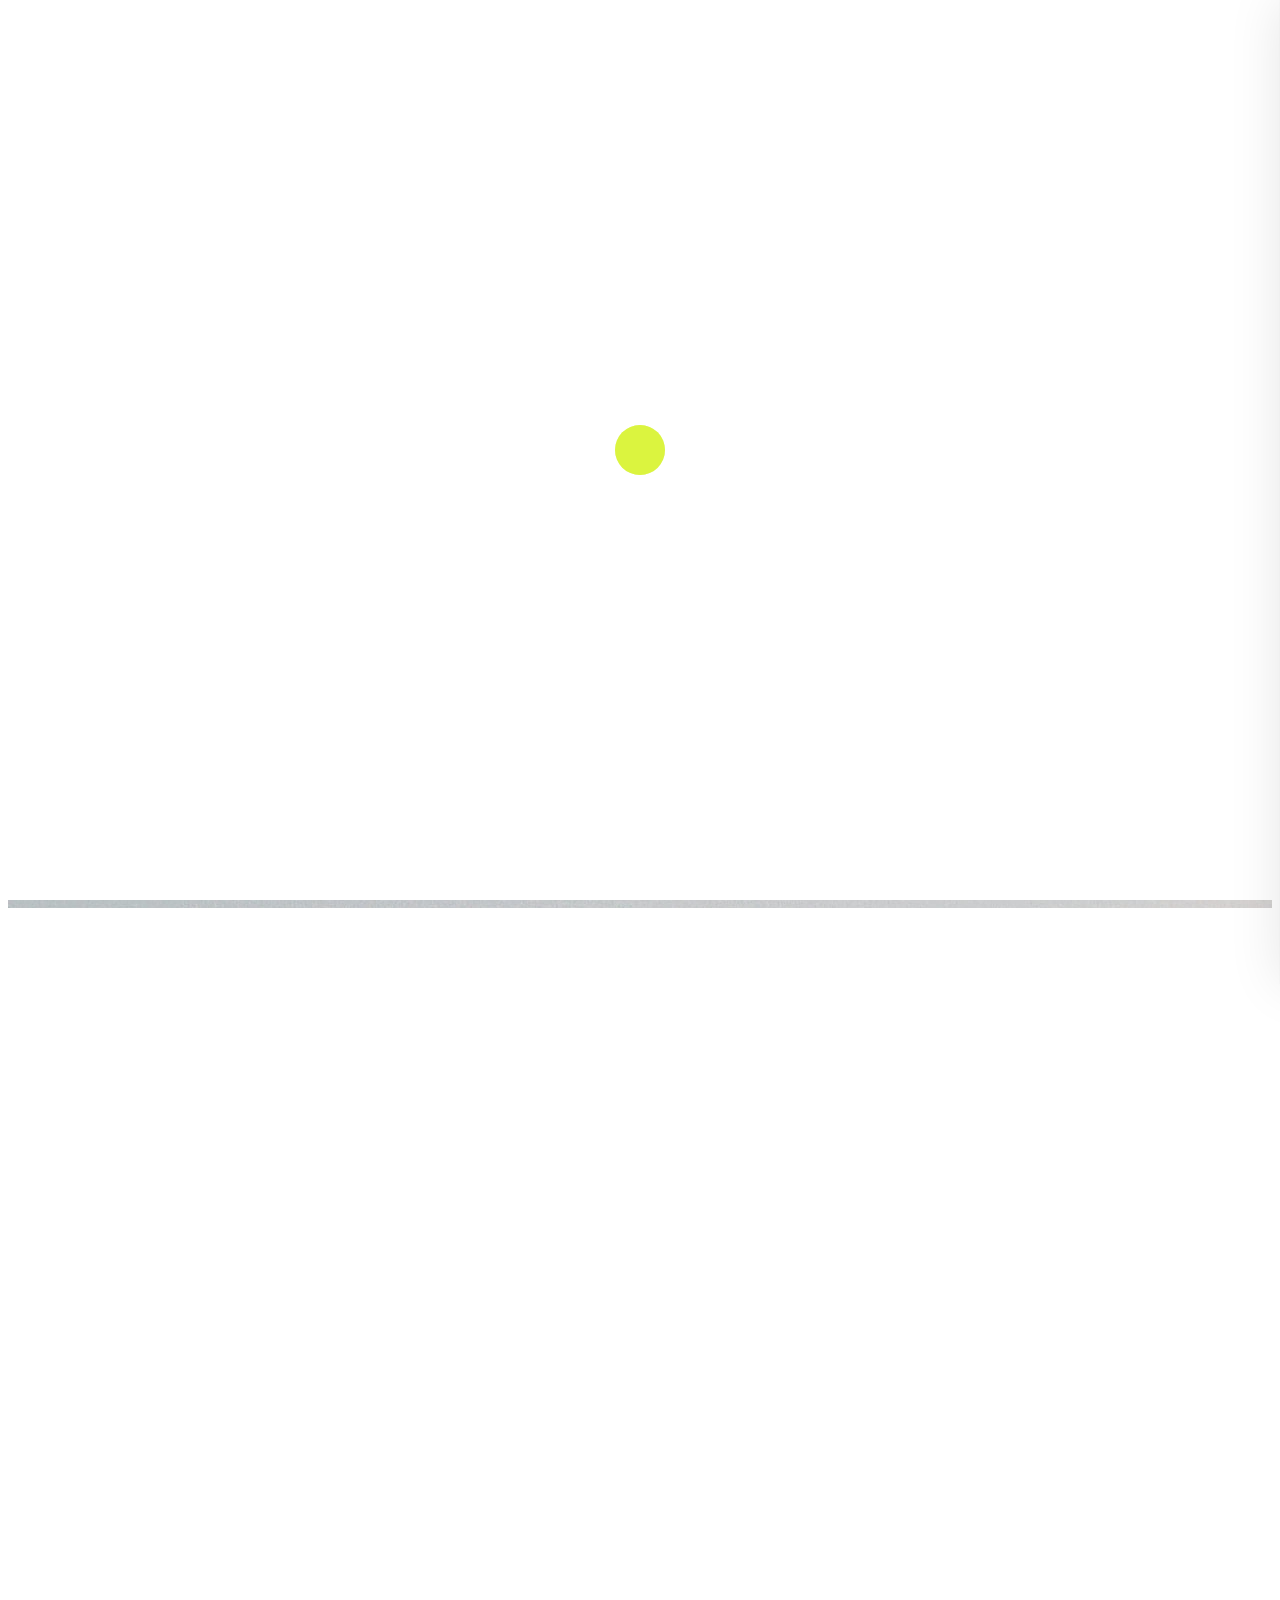
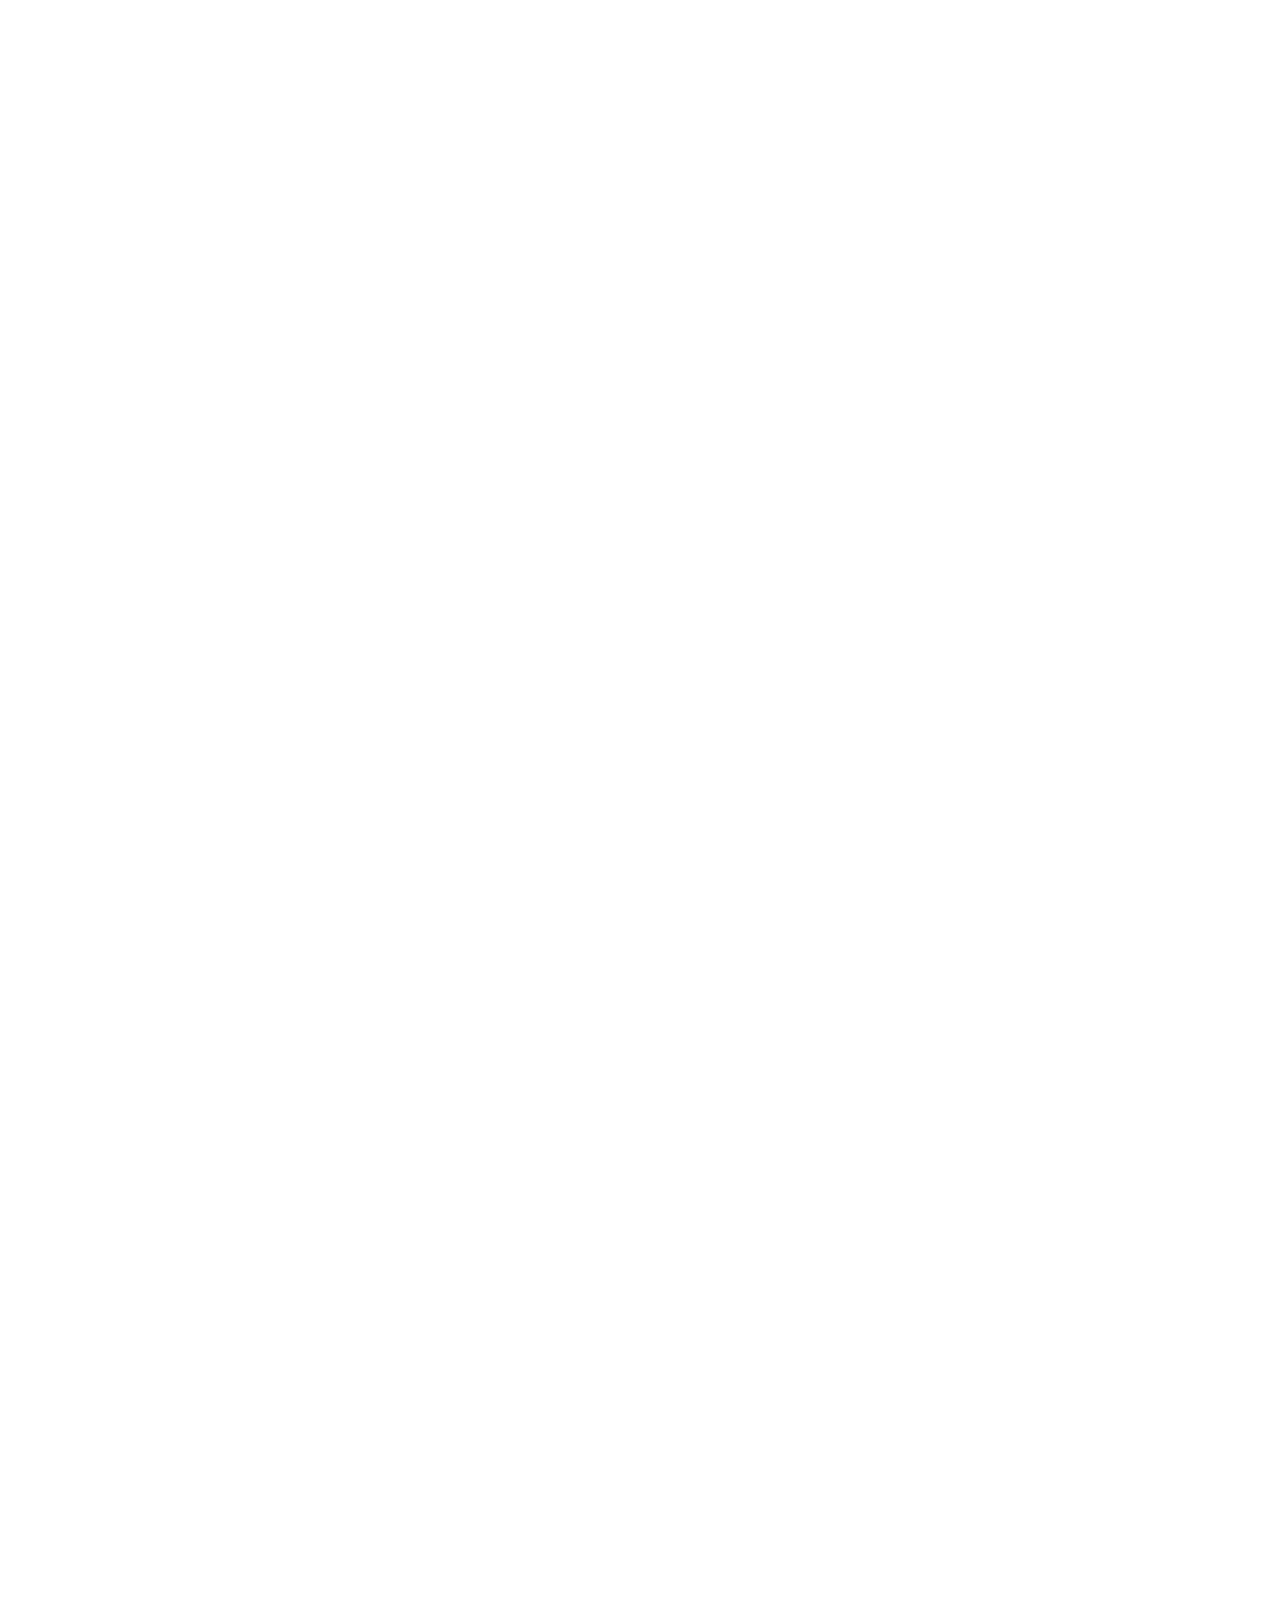
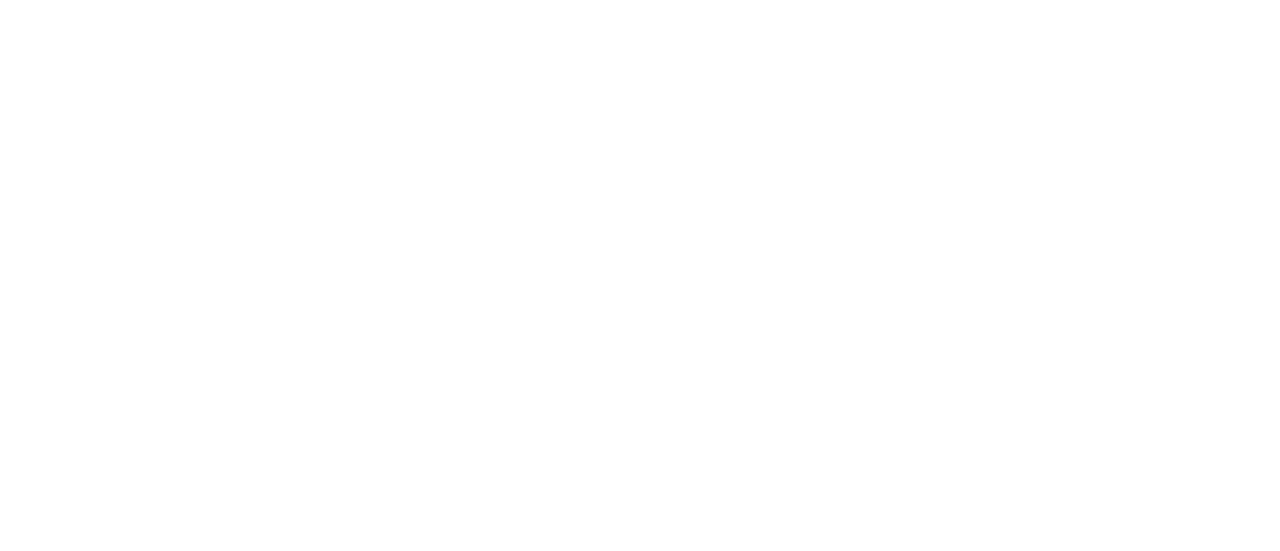
==== index.html @ 210ca1d2 "commit" ====
<!Doctype html>
<html lang="en" xmlns="">
<head>
    <meta charset="utf-8">
    <meta name="viewport" content="width=device-width, initial-scale=1, shrink-to-fit=no">
    <meta name="description" content="Vivek Krishna">
    <meta name="author" content="Vivek">

    <link href="https://fonts.googleapis.com/css2?family=Karla:wght@400;700&amp;family=Lato:wght@400;700&amp;display=swap" rel="stylesheet">
    <link rel="stylesheet" href="css/jquery.pagepiling.min.css">
    <link rel="stylesheet" href="css/style.css">
    <title>Vivek Krishna</title>
</head>
<body>
<div class="loader">
    <div class="spinner">
        <div class="double-bounce1"></div>
        <div class="double-bounce2"></div>
    </div>
</div>

<div class="click-capture"></div>

<nav class="navbar navbar-desctop">
    <div class="position-relative w-100">
        <a class="navbar-brand" href="#">Vivek.</a>
        <div class="container d-block">
            <span class="phone  my-0 d-none d-md-block">(+91) 6207001231</span>
            <a href = "mailto:aryanbhatt1002@gmail.com" class="email  my-0 d-none d-md-block">E-mail</a>
            <a href = "certificate.html" class="email  my-0 d-none d-md-block">Certificate</a>
        </div>
        <button class="toggler">
            <span class="toggler-icon"></span>
            <span class="toggler-icon"></span>
            <span class="toggler-icon"></span>
        </button>
    </div>
</nav>
<nav class="navbar-brand navbar-bottom navbar-bottom-white">
    <div class="social">
        <ul class="social-icons mr-auto mr-lg-0 d-none d-sm-block">
            <li><a href="https://www.facebook.com/vivek.krishna.3154" target="_blank"><ion-icon name="logo-facebook" role="img" class="md hydrated" aria-label="logo facebook"></ion-icon></a></li>
            <li><a href="https://www.linkedin.com/in/vivek-krishna-2nd-7283931a5/" target="_blank"><ion-icon name="logo-linkedin" role="img" class="md hydrated" aria-label="logo linkedin"></ion-icon></a></li>
            <li><a href="https://www.instagram.com/michester___vivek/" target="_blank"><ion-icon name="logo-instagram" role="img" class="md hydrated" aria-label="logo instagram"></ion-icon></a><li>
        </ul>
    </div>
</nav>

<nav class="navbar navbar-mobile">
    <ion-icon class="close" name="close-outline"></ion-icon>
    <ul class="navbar-nav navbar-nav-mobile">
        <li class="active"><a class="nav-link active" data-menuanchor="home" href="#home">Home</a></li>
        <li><a class="nav-link" data-menuanchor="about" href="#about">About</a></li>
        <li><a class="nav-link" data-menuanchor="skills" href="#skills">Skills</a></li>
        <li><a class="nav-link" data-menuanchor="contact" href="#contact">Contact</a></li>
        <li><a class="nav-link" data-menuanchor="certificate" href="certificate.html">Certificate</a></li>
    </ul>
</nav>

<!-- Content -->
<div id="pagepiling">
    <!-- Home Section-->
    <section id="home" class="text-dgray pp-scrollable d-flex align-items-center section position-absolute" style="background-image:url('img/bg/background.jpg');" role="main">
        <div class="intro">
            <div class="scroll-wrap">
                <div class="container">
                    <div class="row">
                        <div class="col-lg-6 col-xl-5">
                            <div class="mb-2">I'm CSE<br> Student</div>
                            <h1 class="text-white"><span class="text-dgray text-typed a-typed a-typed-about">Hello,</span> my name is Vivek Krishna.</h1>
                            <div class="line"></div>
                        </div>
                    </div>
                </div>
            </div>
        </div>
    </section>

    <section id="about" class="section pp-scrollable d-flex align-items-center position-absolute">
        <div class="intro">
            <div class="scroll-wrap">
                <div class="container">
                    <div class="row align-items-center">
                        <div class="col-md-6 pr-md-5 pr-lg-0">
                            <h2>I am an enthusiastic and self-motivated <br><span class="text-primary">individual</span> who cares<br> about programming</h2>
                            <div class="mt-5 pt-2">
                                <div class="mb-4 text-dark">My specialization</div>
                                <p>01. VR DEVELOPMENT</p>
                                <p>02. WEB DESIGN</p>
                                <p>03. PYTHON, C/C++, JAVA</p>
                            </div>
                        </div>
                        <div class="mt-5 mt-md-0 col-md-6 col-lg-5  offset-lg-1">
                            <div class="position-relative">
                                <img alt="" class="border-radius w-100" src="img/445x459.jpg">
                                <div class="experience-info">
                                    <div class="experience-number">2</div>
                                    <div class="experience-text">YEARS<br> EXPERIENCE<br> LEARNING</div>
                                </div>
                            </div>
                        </div>
                    </div>
                </div>
            </div>
        </div>
    </section>

    <section id="skills" class="section pp-scrollable d-flex align-items-center position-absolute">
        <div class="intro">
            <div class="scroll-wrap">
                <div class="container">
                    <div class="row align-items-center">
                        <div class="col-lg-5">
                            <div class="position-relative">
                                <div class="photo-icon photo-icon-1"><img alt="" class="w-100" src="img/100x100.jpg"></div>
                                <div class="photo-icon photo-icon-2"><img alt="" class="w-100" src="img/80x80.jpg"></div>
                                <div class="photo-icon photo-icon-3"><img alt="" class="w-100" src="img/100x100-2.jpg"></div>
                                <img alt="" class="border-radius w-100" src="img/445x459-2.jpg">
                            </div>
                        </div>
                        <div class="mt-5 mt-lg-0 col-lg-5 offset-lg-1">
                            <h2>My mission is <span class="text-primary">learn and develop</span> new things</h2>
                            <p>These are some skills that I have learnt so far.......</p>
                            <div class="mt-5 pt-2">
                                <div class="progress-item">
                                    <div class="row">
                                        <h6 class="col-md-6 mt-0">Python</h6>
                                        <h6 class="col-md-6 text-right mt-0">80%</h6>
                                    </div>
                                    <div class="progress mb-5">
                                        <div class="progress-bar" role="progressbar" style="width: 80%" aria-valuenow="80" aria-valuemin="0" aria-valuemax="100">
                                        </div>
                                    </div>
                                </div>
                                <div class="progress-item">
                                    <div class="row">
                                        <h6 class="col-md-6 mt-0">C/C++</h6>
                                        <h6 class="col-md-6 text-right mt-0">70%</h6>
                                    </div>
                                    <div class="progress mb-5">
                                        <div class="progress-bar" role="progressbar" style="width: 70%" aria-valuenow="70" aria-valuemin="0" aria-valuemax="100"></div>
                                    </div>
                                </div>
                                <div class="progress-item">
                                    <div class="row">
                                        <h6 class="col-md-6 mt-0">JAVA</h6>
                                        <h6 class="col-md-6 text-right mt-0">90%</h6>
                                    </div>
                                    <div class="progress">
                                        <div class="progress-bar" role="progressbar" style="width: 90%" aria-valuenow="90" aria-valuemin="0" aria-valuemax="100"></div>
                                    </div>
                                </div>
                                <p> <br> </p>
                                <div class="progress-item">
                                    <div class="row">
                                        <h6 class="col-md-6 mt-0" >HTML,CSS</h6>
                                        <h6 class="col-md-6 text-right mt-0">60%</h6>
                                    </div>
                                    <div class="progress">
                                        <div class="progress-bar" role="progressbar" style="width: 60%" aria-valuenow="60" aria-valuemin="0" aria-valuemax="100"></div>
                                    </div>
                                </div>
                            </div>
                        </div>
                    </div>
                </div>
            </div>
        </div>
    </section>

    <section id="contact" class="navbar-is-white text-white section pp-scrollable position-absolute" style="background-image:url('img/bg/contact.jpg');">
        <div class="intro">
            <div class="scroll-wrap">
                <div class="container">
                    <div class="row">
                        <div class="col-md-4">
                            <h2 class="text-primary">Contact Me</h2>
                            <h3 class="text-white mt-5 pt-5">Chennai<br>TamilNadu, India</h3>
                            <h3 class="text-white">(+91) 6207001231</h3>
                            <p class="text-muted mt-3">vivekkrishna223@gmail.com</p>
                        </div>
                        <div class="col-md-5 offset-md-2">
                            <h3 class="text-white mt-0">Let's grab a coffee and jump on conversation <span class="text-primary">chat with me.</span></h3>
                            <div class="mt-5">
                                <form id='contact1' action="https://formspree.io/f/xzbkyljw" method="POST">
                                    <div class="form-group">
                                        <input type="text" name="name" class="form-control" placeholder="Name">
                                    </div>
                                    <div class="form-group">
                                        <input type="email" name="email" class="form-control" required="" placeholder="Email *">
                                    </div>
                                    <div class="form-group">
                                        <textarea rows="3" name="message" class="form-control" placeholder="Message"></textarea>
                                    </div>
                                    <div class="form-group mb-0">
                                        <button type="submit" class="btn">Contact me</button>
                                    </div>
                                </form>
                            </div>
                        </div>
                    </div>
                </div>
            </div>
        </div>
    </section>
</div>
<div class="progress-nav">
    <ul class="navbar-nav">
        <li data-menuanchor="home" class="active"></li>
        <li data-menuanchor="about"></li>
        <li data-menuanchor="experience"></li>
        <li data-menuanchor="skills"></li>
        <li data-menuanchor="projects"></li>
        <li data-menuanchor="contact"></li>
    </ul>
</div>
<!-- JavaScript -->
<script src="js/jquery-1.12.4.min.js"></script>
<script src="js/popper.min.js"></script>
<script src="js/bootstrap.min.js"></script>
<script src="https://unpkg.com/ionicons@5.0.0/dist/ionicons.js"></script>
<script src="js/jquery.validate.min.js"></script>
<script src="js/jquery.magnific-popup.min.js"></script>
<script src="js/jquery.pagepiling.min.js"></script>
<script src="js/owl.carousel.min.js"></script>
<script src="js/interface.js"></script>
</body>
</html>
---- css/style.css ----
@import 'bootstrap.min.css';@import 'magnific-popup.css';@import 'owl.carousel.min.css';html{-webkit-font-smoothing:antialiased}body{font-family:lato,sans-serif;font-size:1rem;line-height:1.625em;color:#767676;overflow-y:hidden}::-webkit-scrollbar{width:8px;height:8px}::-webkit-scrollbar-thumb{cursor:pointer;background:#161616}::selection{background-color:#d4f21b;color:#000}-webkit-::selection{background-color:#d4f21b;color:#000}::-moz-selection{background-color:#d4f21b;color:#000}h1,.h1{position:relative;font-family:karla,sans-serif;font-size:5.725rem;font-weight:700;line-height:1;color:#000}h2,.h2{position:relative;font-family:karla,sans-serif;font-weight:700;font-size:2.7rem;line-height:1.2;color:#000;margin:2rem 0}h3,.h3{font-family:karla,sans-serif;font-weight:700;font-size:1.925rem;line-height:1.25;color:#000;margin:1.5rem 0}h4,.h4{font-family:karla,sans-serif;font-weight:600;font-size:1.525rem;line-height:1.2;color:#000;margin:1.5rem 0}h5,.h5{font-family:karla,sans-serif;font-weight:600;font-size:1.125rem;line-height:1.2;color:#000;margin:1.2rem 0}h6,.h6{font-family:karla,sans-serif;font-weight:700;font-size:.9rem;letter-spacing:1px;line-height:1.2;color:#000;margin:1rem 0;text-transform:uppercase}h1 a,.h1 a,h2 a,.h2 a,h3 a,.h3 a,h4 a,.h4 a,h5 a,.h5 a,h6 a,.h6 a{color:inherit}h1 a:hover,.h1 a:hover,h2 a:hover,.h2 a:hover,h3 a:hover,.h3 a:hover,h4 a:hover,.h4 a:hover,h5 a:hover,.h5 a:hover,h6 a:hover,.h6 a:hover{text-decoration:none}p{margin-bottom:1rem}ul{list-style:none;padding-left:0}a{color:#d4f21b;-webkit-transition:color .3s ease-out;-o-transition:color .3s ease-out;transition:color .3s ease-out}a:hover,a:focus{color:#d4f21b;outline:none}a:focus{text-decoration:none}.lead{line-height:1.9;font-size:1.125rem}.size-sm{font-size:.875rem}.form-group{margin-bottom:2rem}.form-control,textarea.form-control{font-size:1em;height:3.625em;border-radius:0;padding-left:22px;color:#bbb;background-color:transparent;border:0;border-bottom:1px solid rgba(255,255,255,.6);-webkit-box-shadow:none;box-shadow:none;-webkit-appearance:none;-webkit-transition:all .15s;-o-transition:all .15s;transition:all .15s}textarea.form-control{height:7.9em;padding-top:1.1em;resize:none}.form-control:focus{border-color:#d4f21b;outline:0;-webkit-box-shadow:none;box-shadow:none;background-color:none}.form-control::-moz-placeholder{color:#bbb;opacity:1}.form-control:-ms-input-placeholder{color:#bbb}.form-control::-webkit-input-placeholder{color:#bbb}label.error{border-color:#d4f21b;padding:9px 0 0 22px;font-size:.9rem}.mc-label{padding:9px 0 0 22px;font-size:.9rem;color:#fff}.btn{font-family:karla,sans-serif;position:relative;display:inline-block;border:.2em solid #d4f21b;border-radius:0;padding:1em 2.4em;font-size:.875em;color:#000;white-space:nowrap;text-align:center;letter-spacing:.15em;text-transform:uppercase;text-decoration:none;background-color:#d4f21b;font-weight:700;border-width:1px;-webkit-transition:all .3s ease-out!important;transition:all .3s ease-out!important}.btn:hover,.btn:focus,.btn:active{color:#000;background-color:#ecff73;border-color:#ecff73;-webkit-box-shadow:none;box-shadow:none;outline:none!important}.btn-white{background-color:#fff;border-color:#fff;color:#343434}.btn-white:hover{background:0 0;border-color:#fff;color:#fff}.btn-b-white{background-color:transparent;border-color:#fff}.btn-b-white:hover{background-color:#fff;color:#000}.btn-bg-dark:hover,.btn-bg-dark:focus{color:#fff;border-color:#fff}ion-icon{font-size:3.8rem;--ionicon-stroke-width: 17px}.icon-play{position:absolute;width:5.15rem;height:5.15rem;left:50%;top:50%;transform:translate(-50%,-50%);border:1px solid #fff;border-radius:50%;transition:all .3s ease}.icon-play:before{position:absolute;top:50%;left:50%;margin:-6px 0 0 -5px;content:'';width:0;height:0;border-style:solid;border-width:6px 0 6px 12px;border-color:transparent transparent transparent #fff}.icon-play:hover{border:1px solid #d4f21b;background-color:#d4f21b;color:#343434}.icon-play:hover:before{border-color:transparent transparent transparent #000}.loader{position:absolute;z-index:10;z-index:100;left:0;width:100%;top:0;height:100%;background:#fff}.spinner{position:absolute;top:50%;left:50%;width:50px;height:50px;-webkit-transform:translate(-50%,-50%);-moz-transform:translate(-50%,-50%);-ms-transform:translate(-50%,-50%);-o-transform:translate(-50%,-50%);transform:translate(-50%,-50%)}.double-bounce1,.double-bounce2{width:100%;height:100%;border-radius:50%;background-color:#d4f21b;opacity:.6;position:absolute;top:0;left:0;-webkit-animation:sk-bounce 2s infinite ease-in-out;animation:sk-bounce 2s infinite ease-in-out}.double-bounce2{-webkit-animation-delay:-1s;animation-delay:-1s}@-webkit-keyframes sk-bounce{0%,100%{-webkit-transform:scale(0)}50%{-webkit-transform:scale(1)}}@keyframes sk-bounce{0%,100%{transform:scale(0);-webkit-transform:scale(0)}50%{transform:scale(1);-webkit-transform:scale(1)}}.bg-light{background:#f5f5f5!important}.bg-dark{background:#1d1d1d!important;color:#86878a}.bg-dark .row-experience:nth-child(even){background-color:#272727}.bg-dark .btn:hover,.bg-dark .btn:focus{color:#fff}.bg-primary{background:#23a592!important;color:#fff}.bg-dark .progress{background:#383838}.text-dark{color:#000!important}.text-white{color:#fff!important}.text-dgray{color:#262424!important}.text-gray{color:#767676!important}.text-muted{color:#bbb!important}.text-primary{color:#d4f21b!important}.navbar{position:absolute;z-index:10;width:100%;padding:0 1.5rem;border-bottom:1px solid rgba(52,52,52,.1);height:4.7rem}@media(min-width:992px){.navbar{padding:0 3rem}}.navbar,.navbar a,.navbar a:hover,.navbar a:focus{color:#343434}.toggler{position:absolute;right:0;width:2rem;height:2rem;padding:0;background:0 0;border:0}.toggler:focus{outline:none}.toggler-icon{display:block;border-top:2px solid #000;margin-top:.5rem}.toggler-icon:first-child{margin-top:0}.navbar-brand{position:absolute;font-family:karla,sans-serif;font-size:1.875rem;font-weight:700;color:#fff;margin-right:4rem;padding:0;line-height:1}.navbar-brand:hover,.navbar-brand:focus{color:#fff}@media(max-width:1500px){.navbar-brand{position:static;float:left}.navbar .container{width:auto}}.navbar ul{margin-bottom:0}.navbar-desctop .phone,.navbar-desctop .email{float:left;font-family:karla,sans-serif;position:relative;top:.3rem;margin-right:4rem}.navbar-bottom{position:absolute;left:0;width:100%;bottom:0;padding:0 1.5rem 3rem}@media(min-width:992px){.navbar-bottom{padding-left:3rem;padding-right:3rem}}.navbar-bottom{font-family:karla,sans-serif;color:#000}.navbar-bottom .social{position:relative;z-index:10;float:left}.navbar-bottom .copy{float:left;position:relative;z-index:10}.social-icons li{float:left;margin-right:1.5rem}.social-icons ion-icon{display:block;font-size:1.2rem;color:#0A0A0A;transition:all .3s ease}.social-icons ion-icon:hover{color:#d4f21b}.navbar-bottom-white,.navbar-bottom-white .social-icons ion-icon{color:#fff}.navbar-desctop:before{content:'';position:absolute;top:0;left:0;width:100%;height:0;background:#fff;transition:all .3s ease}.navbar-nav-desctop{font-family:montserrat,sans-serif;font-size:.8rem;text-transform:uppercase;font-weight:400;letter-spacing:.05em;margin-top:.3rem}.nav-link{padding:0}.navbar-nav-desctop li a{color:#343434;transition:all .3s}.navbar-nav-desctop li a:hover{text-decoration:none}.navbar-nav-desctop>li{position:relative;float:left;margin-right:2.1rem}.navbar-nav-desctop>li>a{display:flex;align-items:center}.navbar-nav-desctop>li>.active,.navbar-nav-desctop>li:hover>a{color:#767676}.navbar-nav-desctop li ul{opacity:0;visibility:hidden;padding:.7rem 1.8rem;position:absolute;top:85%;background:#1a1c26;color:#000;min-width:15rem;margin-left:-1.5rem;transition:all .3s linear}.navbar-nav-desctop li:hover ul{top:100%;opacity:1;visibility:visible}.navbar-nav-desctop li ul li{margin:1rem 0}.navbar-nav-desctop li ul li a{opacity:.5;display:block}.navbar-nav-desctop li ul .active a,.navbar-nav-desctop li ul li:hover a{opacity:1}.click-capture{position:fixed;top:0;left:0;width:100%;height:100%;visibility:hidden;opacity:0;z-index:99;background:rgba(0,0,0,.3);transition:opacity .5s}.navbar-mobile{display:block;align-items:baseline;flex-wrap:unset;padding:3.9rem 2.6rem 1.3rem 4.4rem;position:fixed;top:0;bottom:0;right:0;width:100%;height:100%;z-index:110;background-color:#1b001d;overflow-x:auto;-webkit-overflow-scrolling:touch;display:-ms-flexbox;box-shadow:0 0 50px rgba(0,0,0,.1);-webkit-transform:translateX(100%);-ms-transform:translateX(100%);-o-transform:translateX(100%);transform:translateX(100%);display:flex;flex-direction:column;-webkit-transition:all .6s ease;-o-transition:all .6s ease;transition:all .6s ease}.navbar-mobile .language{margin-top:0;font-size:.85rem}.navbar-mobile .language li{float:left;color:#fff;margin-right:1rem}.navbar-mobile .language li a{color:#fff}.navbar-mobile .language .active a,.navbar-mobile .language li a:hover{color:#d4f21b;text-decoration:none}.navbar-mobile .close{position:absolute;right:1rem;top:.5rem;font-size:3rem;color:#fff;transition:all .3s ease;cursor:pointer;opacity:1}.navbar-mobile .close:hover{opacity:1;color:#d4f21b}@media(min-width:576px){.navbar-mobile{width:50%;max-width:32rem}}.navbar-mobile-footer{margin-top:auto;color:#fff}.navbar-nav-mobile{display:block;font-size:2.5vh;margin-top:8vh;font-weight:600}.navbar-nav-mobile li{margin-bottom:4.4vmin}.navbar-nav-mobile li a{color:#fff}.navbar-nav-mobile li .active,.navbar-nav-mobile li a:hover,.navbar-nav-mobile li a:focus{color:#d4f21b}.menu-is-open{overflow:hidden}.menu-is-open .navbar-mobile{-webkit-transform:translateX(0);-ms-transform:translateX(0);-o-transform:translateX(0);transform:translateX(0)}.menu-is-open .click-capture{visibility:visible;opacity:1}.navbar.fixed{position:fixed;z-index:10;top:0;box-shadow:0 0 30px rgba(0,0,0,.1)}.navbar.fixed:before{height:100%}.navbar-white{border-bottom:1px solid rgba(255,255,255,.1)}.navbar-white:not(.fixed) .phone,.navbar-white:not(.fixed) .email,.navbar-white:not(.fixed) a,.navbar-white:not(.fixed) a:hover{color:#fff}.navbar-white:not(.fixed) .navbar-nav-desctop li a{color:#fff}.navbar-white:not(.fixed) .navbar-nav-desctop>.active>a,.navbar-white:not(.fixed) .navbar-nav-desctop>li>.active,.navbar-white:not(.fixed) .navbar-nav-desctop>li:hover>a{color:#23a592}.navbar-white:not(.fixed) .social-icons ion-icon{color:#fff}.navbar-white:not(.fixed) .social-icons ion-icon:hover{color:#23a592}.navbar-white:not(.fixed) .toggler-icon{border-color:#fff}.masthead{position:relative;min-height:100vh;background-size:cover;display:flex;align-items:center;padding:9rem 0 5rem;background-position:left top;background-size:cover}.opener{position:relative;z-index:1;width:100%}.opener .modal-content{background-color:rgba(255,255,255,.9)}h1+.line{margin-top:15vh;width:25%;border-top:3px solid #d4f21b;transition:all .3s ease}.section{position:relative;padding:9rem 0}.section-sm{padding:6rem 0}.section h2{margin-top:0}.pp-section{background:#fff;background-position:50%;background-size:cover;padding:8rem 0 6rem}.section:not(#home) .intro{opacity:0;transform:translateY(-40px);transition:all .7s}.section:not(#home) .intro.animate{opacity:1;transform:translateY(0)}.pp-scrollable{padding:0;overflow-x:hidden}.pp-scrollable .intro{width:100%;height:100%;white-space:nowrap}.pp-scrollable .intro:before{content:'';display:inline-block;height:100vh;vertical-align:middle}.pp-scrollable .scroll-wrap{width:100%;position:relative;display:inline-block;vertical-align:middle;padding:8rem 0 6rem;white-space:normal}.progress-nav{position:fixed;z-index:10;top:50%;right:1.5rem;transform:translate(0,-50%)}@media(min-width:992px){.progress-nav{right:3rem}}.progress-nav li{position:relative;width:3px;height:30px;-webkit-transition:background-color .3s cubic-bezier(.46,.03,.52,.96);transition:background-color .3s cubic-bezier(.46,.03,.52,.96);background-color:#000}.progress-nav li:before{position:absolute;top:0;left:0;display:block;width:3px;height:0;content:'';transition:all .3s ease;background-color:#d4f21b}.progress-nav li:before{height:30px}.progress-nav li.active~li:before{background-color:#101010}.progress-nav-white li.active~li:before{background-color:#fff}.experience-info{position:absolute;left:50%;top:100%;transform:translateX(-60%);margin-top:-4rem}.experience-number{display:inline-block;font-size:10rem;line-height:1;font-family:karla,sans-serif;color:#d4f21b;font-weight:700}.experience-text{display:inline-block;color:#000;line-height:1.4;font-weight:700;font-size:1.2rem;position:relative;left:1rem}.row-experience{padding:2rem 0;border-top:1px solid rgba(255,255,255,.3)}.row-experience:first-child{padding-top:0;border-top:0}.row-experience:last-child{padding-bottom:0}.row-experience img{width:auto!important}.download-cv{display:inline-block;margin-top:3.7rem;position:relative;z-index:1}.owl-dots{position:absolute;width:100%;margin-top:3.5rem;text-align:center}.owl-dot{display:inline-block;margin:0 .35rem}.owl-dot:focus{outline:none}.owl-dots span{display:block;width:20px;height:3px;background-color:#d6d6d6}.owl-dot.active span{background-color:#d4f21b}.owl-nav{font-family:tahoma;position:absolute;right:0;top:0;margin-top:-8.6rem;font-size:6rem}.owl-prev{margin-right:.6rem}.owl-next,.owl-prev{opacity:.45;transition:all .3s}.owl-prev:focus,.owl-next:focus{outline:none}.owl-prev:hover,.owl-next:hover{opacity:1!important;color:#d4f21b!important}.photo-icon{position:absolute;box-shadow:0 5px 15px 5px rgba(16,16,16,.1);overflow:hidden;transition:all .6s .4s ease;opacity:0}.photo-icon-1{top:-50px;left:30%}.photo-icon-2{left:-40px;bottom:100px}.photo-icon-3{right:-50px;bottom:50px}.active .photo-icon-1{opacity:1;left:50%}.active .photo-icon-2{opacity:1;bottom:150px;transition-delay:.7s}.active .photo-icon-3{opacity:1;bottom:-50px;transition-delay:1s}.progress{height:6px;border-radius:0;background-color:#000}.progress-bar{position:relative;background-color:transparent}.progress-bar:before{position:absolute;background:#d4f21b;content:'';width:0;height:100%}.active .progress-bar:before{width:100%;transition:all .8s ease}.progress-item:nth-child(1) .progress-bar:before{transition-delay:400ms}.progress-item:nth-child(2) .progress-bar:before{transition-delay:600ms}.progress-item:nth-child(3) .progress-bar:before{transition-delay:800ms}.progress-item:nth-child(4) .progress-bar:before{transition-delay:1000ms}.project-wrap{width:100%;position:relative;min-height:100%}.bg-changer{position:absolute;top:0;left:0;width:100%;height:100%;overflow:hidden}.section-bg{position:absolute;left:0;top:0;width:100%;height:100%;background-size:cover;background-position:center}.bg-changer .section-bg{opacity:0;will-change:opacity,transform;-webkit-transform:scale(1);-ms-transform:scale(1);-o-transform:scale(1);transform:scale(1);-webkit-transition:opacity .5s .2s ease,transform 5s .2s ease;-o-transition:opacity .5s .2s ease,transform 5s .2s ease;transition:opacity .5s .2s ease,transform 5s .2s ease}.bg-changer .active{opacity:1;-webkit-transform:scale(1.05);-ms-transform:scale(1.05);-o-transform:scale(1.05);transform:scale(1.05)}.bg-changer .section-bg:first-child{opacity:1}.row-project-box{margin-top:-30px}.col-project-box{margin-top:30px}.project-box{display:block;padding-bottom:30%;position:relative;border:1px solid rgba(255,255,255,.5);-webkit-transition:all .3s ease;-o-transition:all .3s ease;transition:all .3s ease}.project-box-inner{position:absolute;left:0;top:0;width:100%;height:100%;padding:2.14rem 1.928rem}.project-box h4{margin:0;color:#fff}.project-category{color:#ccc;margin-top:.5rem}.project-box:hover{background:#d4f21b;text-decoration:none;border-color:transparent}.project-box:hover h4{color:#000}.project-box:hover .project-category{color:#666}@media(min-width:768px){.project-box{padding-bottom:75%}.project-category{position:absolute;bottom:1.2rem}}.row-partners{margin:0 -4rem}.col-partner{padding:0 4rem;margin:2.5rem 0;text-align:center}.col-partner img{max-width:100%;transition:all .3s ease}.icon-quote{display:inline-block;margin-left:-.7rem;line-height:1;font-size:12rem;margin-top:-2rem}.carousel-testimonials .owl-nav{position:static;margin-top:4rem}.news-row .image-link{display:block;overflow:hidden}.news-row .image-link img{transition:all .3s ease}.news-row .image-link:hover img{transform:scale(1.1)}.read-more{display:inline-block;opacity:0;transform:translateY(40px);transition:all .3s ease}.read-more ion-icon{font-size:1.8rem;display:inline-block;vertical-align:middle}.news-row figure:hover .read-more{opacity:1;transform:translateY(0)}.message{margin-bottom:2rem;display:none}
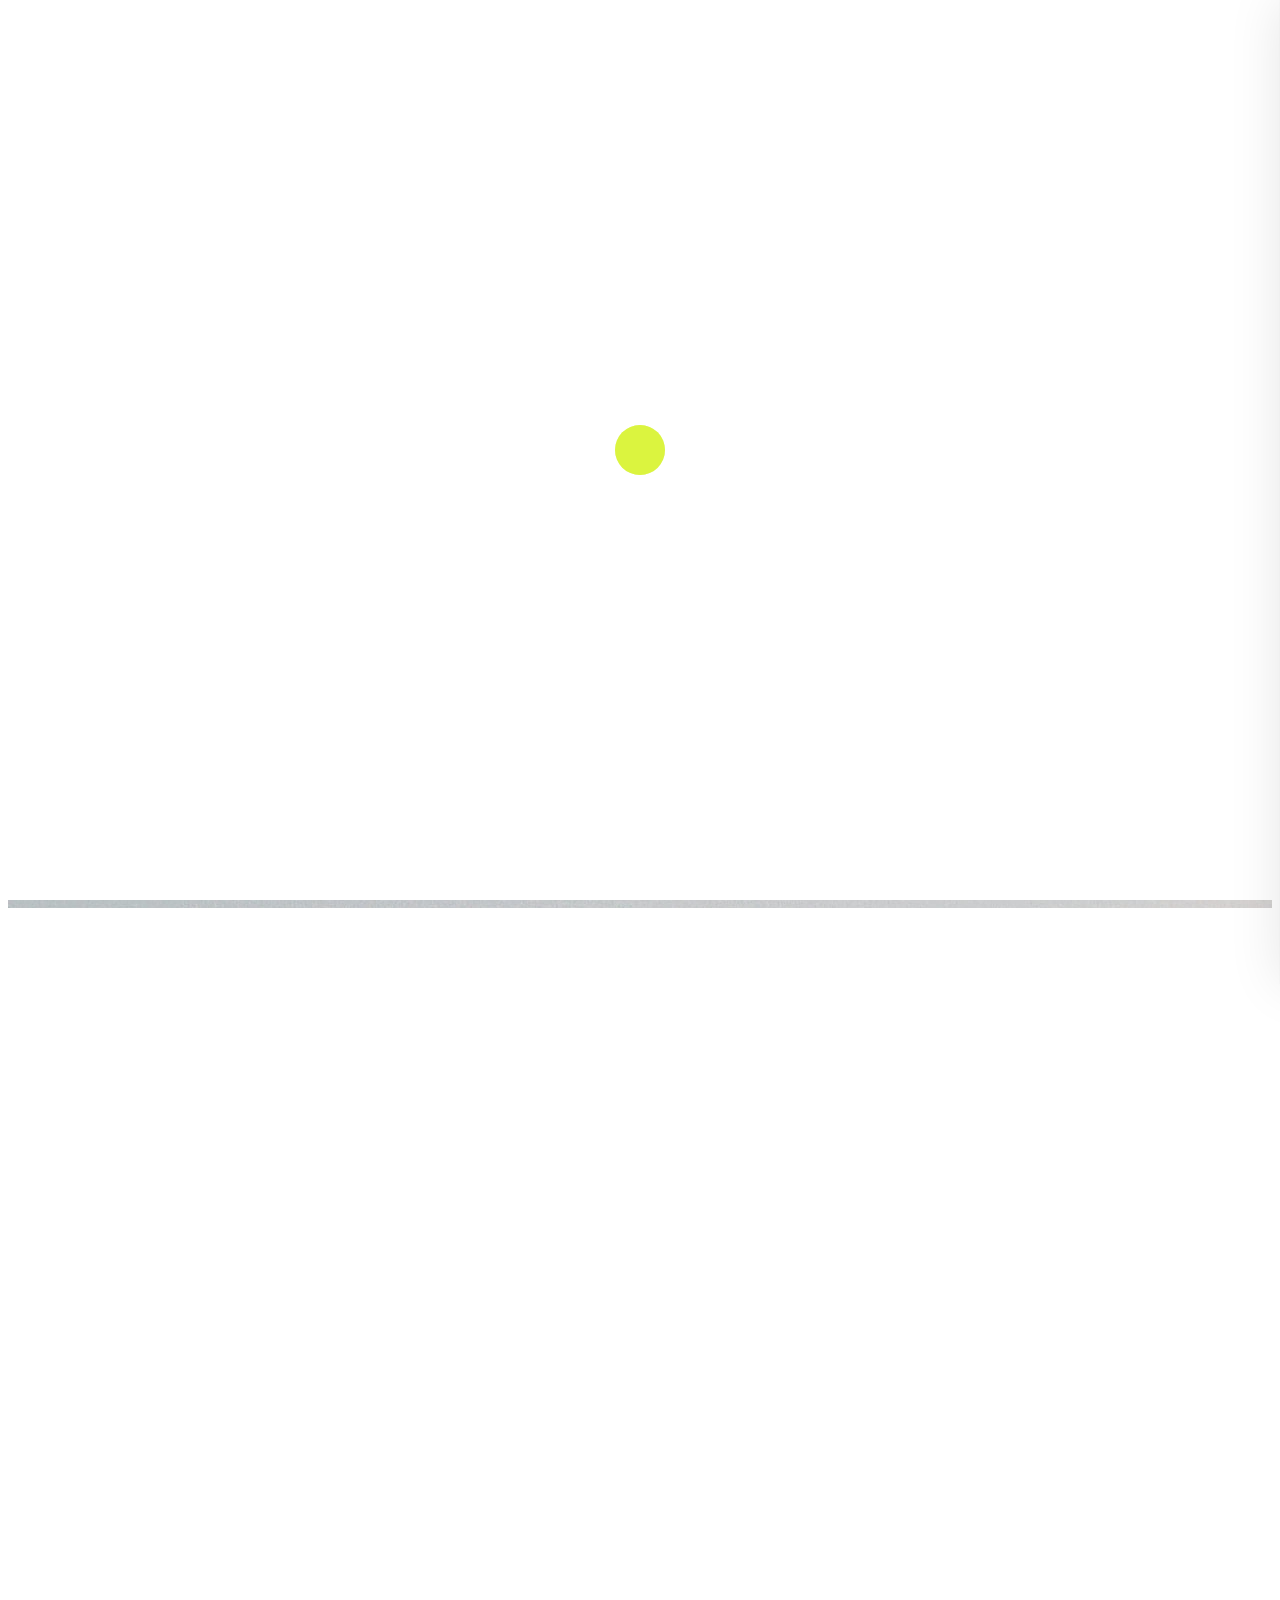
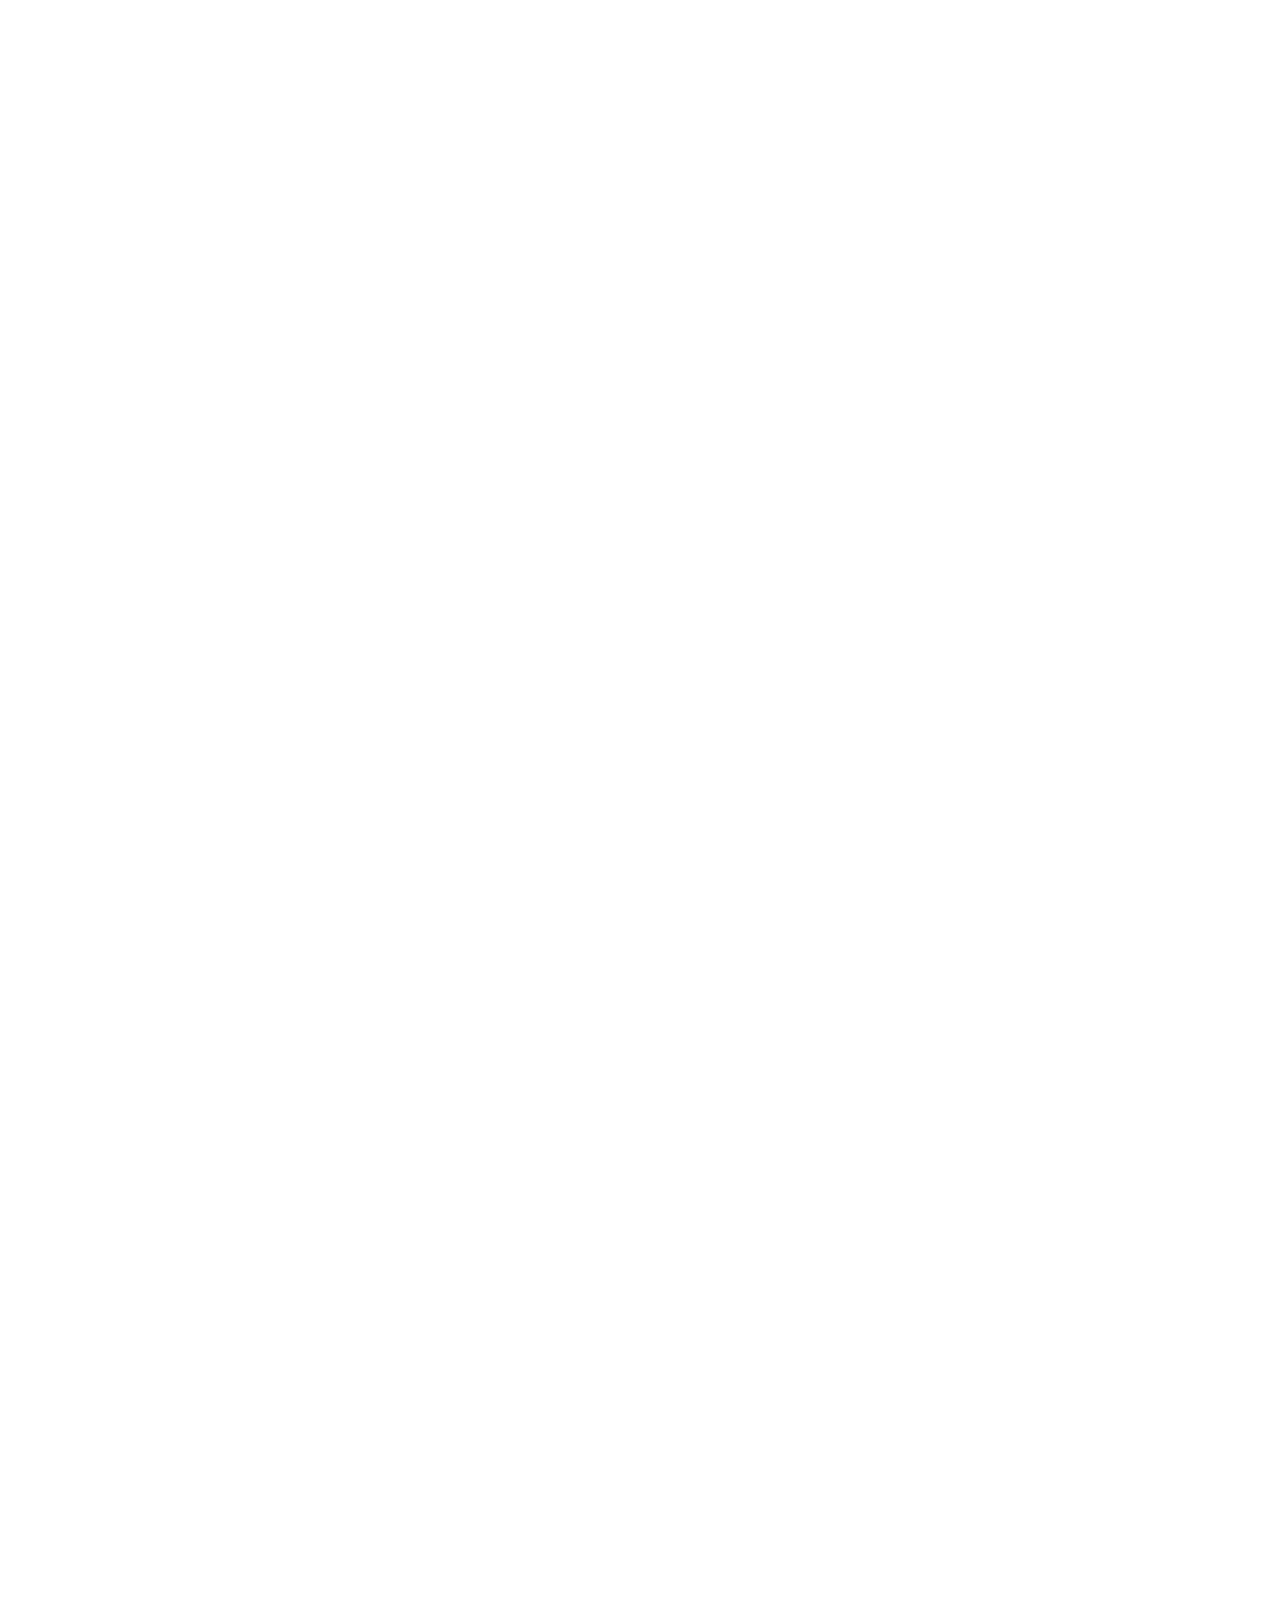
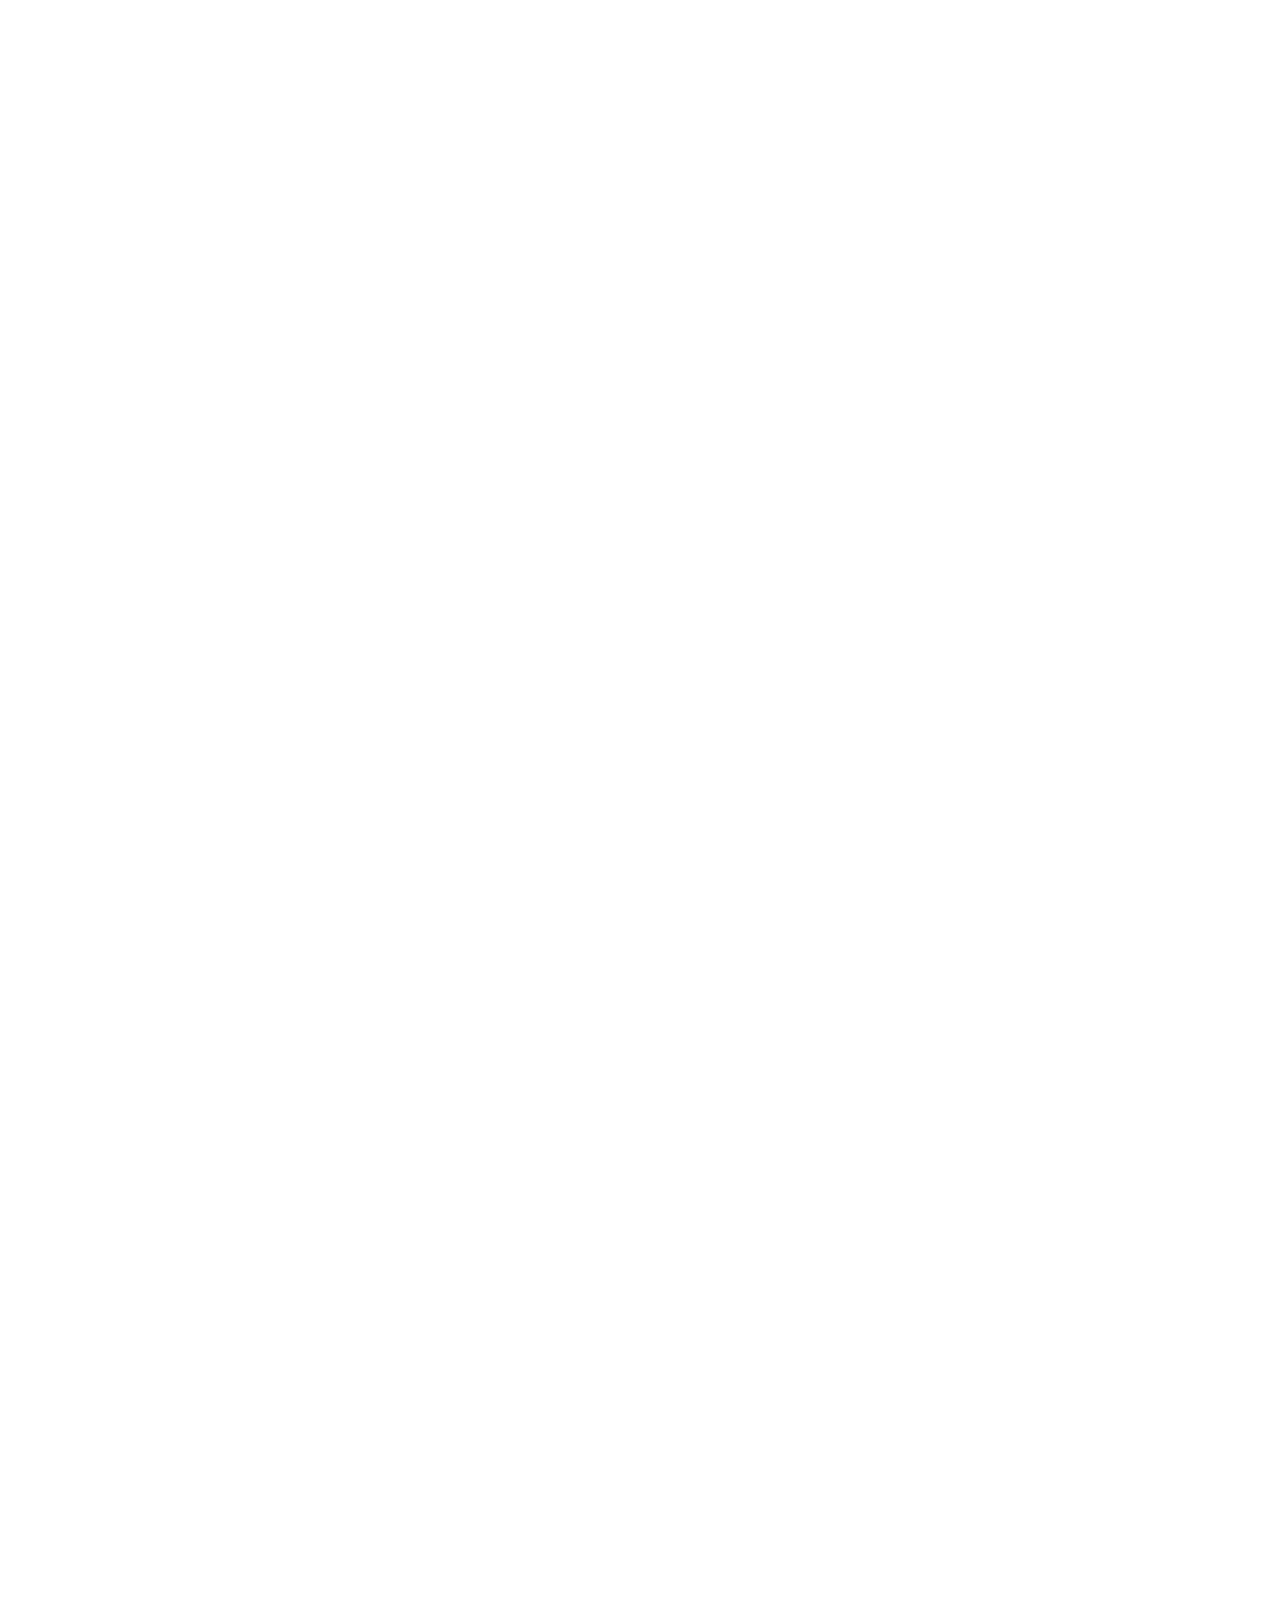
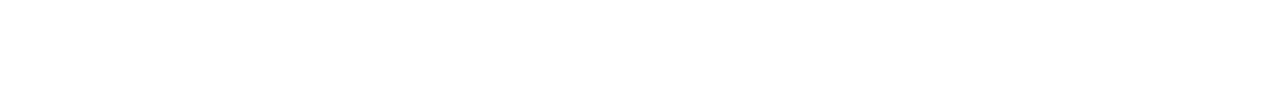
==== commit 3830e0ba: "timeline" ====
--- a/index.html
+++ b/index.html
@@ -1,228 +1,271 @@
 <!Doctype html>
 <html lang="en" xmlns="">
-<head>
-    <meta charset="utf-8">
-    <meta name="viewport" content="width=device-width, initial-scale=1, shrink-to-fit=no">
-    <meta name="description" content="Vivek Krishna">
-    <meta name="author" content="Vivek">
-
-    <link href="https://fonts.googleapis.com/css2?family=Karla:wght@400;700&amp;family=Lato:wght@400;700&amp;display=swap" rel="stylesheet">
-    <link rel="stylesheet" href="css/jquery.pagepiling.min.css">
-    <link rel="stylesheet" href="css/style.css">
-    <title>Vivek Krishna</title>
-</head>
-<body>
-<div class="loader">
-    <div class="spinner">
-        <div class="double-bounce1"></div>
-        <div class="double-bounce2"></div>
-    </div>
-</div>
-
-<div class="click-capture"></div>
-
-<nav class="navbar navbar-desctop">
-    <div class="position-relative w-100">
-        <a class="navbar-brand" href="#">Vivek.</a>
-        <div class="container d-block">
-            <span class="phone  my-0 d-none d-md-block">(+91) 6207001231</span>
-            <a href = "mailto:aryanbhatt1002@gmail.com" class="email  my-0 d-none d-md-block">E-mail</a>
-            <a href = "certificate.html" class="email  my-0 d-none d-md-block">Certificate</a>
-        </div>
-        <button class="toggler">
-            <span class="toggler-icon"></span>
-            <span class="toggler-icon"></span>
-            <span class="toggler-icon"></span>
-        </button>
-    </div>
-</nav>
-<nav class="navbar-brand navbar-bottom navbar-bottom-white">
-    <div class="social">
-        <ul class="social-icons mr-auto mr-lg-0 d-none d-sm-block">
-            <li><a href="https://www.facebook.com/vivek.krishna.3154" target="_blank"><ion-icon name="logo-facebook" role="img" class="md hydrated" aria-label="logo facebook"></ion-icon></a></li>
-            <li><a href="https://www.linkedin.com/in/vivek-krishna-2nd-7283931a5/" target="_blank"><ion-icon name="logo-linkedin" role="img" class="md hydrated" aria-label="logo linkedin"></ion-icon></a></li>
-            <li><a href="https://www.instagram.com/michester___vivek/" target="_blank"><ion-icon name="logo-instagram" role="img" class="md hydrated" aria-label="logo instagram"></ion-icon></a><li>
-        </ul>
-    </div>
-</nav>
-
-<nav class="navbar navbar-mobile">
-    <ion-icon class="close" name="close-outline"></ion-icon>
-    <ul class="navbar-nav navbar-nav-mobile">
-        <li class="active"><a class="nav-link active" data-menuanchor="home" href="#home">Home</a></li>
-        <li><a class="nav-link" data-menuanchor="about" href="#about">About</a></li>
-        <li><a class="nav-link" data-menuanchor="skills" href="#skills">Skills</a></li>
-        <li><a class="nav-link" data-menuanchor="contact" href="#contact">Contact</a></li>
-        <li><a class="nav-link" data-menuanchor="certificate" href="certificate.html">Certificate</a></li>
-    </ul>
-</nav>
-
-<!-- Content -->
-<div id="pagepiling">
-    <!-- Home Section-->
-    <section id="home" class="text-dgray pp-scrollable d-flex align-items-center section position-absolute" style="background-image:url('img/bg/background.jpg');" role="main">
-        <div class="intro">
-            <div class="scroll-wrap">
-                <div class="container">
-                    <div class="row">
-                        <div class="col-lg-6 col-xl-5">
-                            <div class="mb-2">I'm CSE<br> Student</div>
-                            <h1 class="text-white"><span class="text-dgray text-typed a-typed a-typed-about">Hello,</span> my name is Vivek Krishna.</h1>
-                            <div class="line"></div>
-                        </div>
-                    </div>
-                </div>
+    <head>
+        <!-- Meta -->
+        <meta charset="utf-8">
+        <meta name="viewport" content="width=device-width, initial-scale=1, shrink-to-fit=no">
+        <meta name="description" content="Vivek Krishna">
+        <meta name="author" content="Vivek">
+        <!-- BootStrap, CSS and Font -->
+        <link href="https://fonts.googleapis.com/css2?family=Karla:wght@400;700&amp;family=Lato:wght@400;700&amp;display=swap" rel="stylesheet">
+        <link rel="stylesheet" href="css/jquery.pagepiling.min.css">
+        <link rel="stylesheet" href="css/style.css">
+        <link rel="stylesheet" href="css/style-ex.css">
+        <title>Vivek Krishna</title>
+    </head>
+
+    <body>
+        <!-- Loader -->
+        <div class="loader">
+            <div class="spinner">
+                <div class="double-bounce1"></div>
+                <div class="double-bounce2"></div>
             </div>
         </div>
-    </section>
-
-    <section id="about" class="section pp-scrollable d-flex align-items-center position-absolute">
-        <div class="intro">
-            <div class="scroll-wrap">
-                <div class="container">
-                    <div class="row align-items-center">
-                        <div class="col-md-6 pr-md-5 pr-lg-0">
-                            <h2>I am an enthusiastic and self-motivated <br><span class="text-primary">individual</span> who cares<br> about programming</h2>
-                            <div class="mt-5 pt-2">
-                                <div class="mb-4 text-dark">My specialization</div>
-                                <p>01. VR DEVELOPMENT</p>
-                                <p>02. WEB DESIGN</p>
-                                <p>03. PYTHON, C/C++, JAVA</p>
-                            </div>
-                        </div>
-                        <div class="mt-5 mt-md-0 col-md-6 col-lg-5  offset-lg-1">
-                            <div class="position-relative">
-                                <img alt="" class="border-radius w-100" src="img/445x459.jpg">
-                                <div class="experience-info">
-                                    <div class="experience-number">2</div>
-                                    <div class="experience-text">YEARS<br> EXPERIENCE<br> LEARNING</div>
-                                </div>
-                            </div>
-                        </div>
-                    </div>
-                </div>
+        <div class="click-capture"></div>
+        <!-- Navigation Menu -->
+        <nav class="navbar navbar-desctop">
+            <div class="position-relative w-100">
+                <a class="navbar-brand" href="#">Vivek.</a>
+                <div class="container d-block">
+                    <span class="phone  my-0 d-none d-md-block">(+91) 6207001231</span>
+                    <a href = "mailto:aryanbhatt1002@gmail.com" class="email  my-0 d-none d-md-block">E-mail</a>
+                    <a href = "certificate.html" class="email  my-0 d-none d-md-block">Certificate</a>
+                </div>
+                <button class="toggler">
+                    <span class="toggler-icon"></span>
+                    <span class="toggler-icon"></span>
+                    <span class="toggler-icon"></span>
+                </button>
             </div>
+        </nav>
+        <!-- Navigation Menu Bottom (Social) -->
+        <nav class="navbar-brand navbar-bottom navbar-bottom-white">
+            <div class="social">
+                <ul class="social-icons mr-auto mr-lg-0 d-none d-sm-block">
+                    <li><a href="https://www.facebook.com/vivek.krishna.3154" target="_blank"><ion-icon name="logo-facebook" role="img" class="md hydrated" aria-label="logo facebook"></ion-icon></a></li>
+                    <li><a href="https://www.linkedin.com/in/vivek-krishna-2nd-7283931a5/" target="_blank"><ion-icon name="logo-linkedin" role="img" class="md hydrated" aria-label="logo linkedin"></ion-icon></a></li>
+                    <li><a href="https://www.instagram.com/michester___vivek/" target="_blank"><ion-icon name="logo-instagram" role="img" class="md hydrated" aria-label="logo instagram"></ion-icon></a><li>
+                </ul>
+            </div>
+        </nav>
+        <!-- Navigation Menu (Mobile) -->
+        <nav class="navbar navbar-mobile">
+            <ion-icon class="close" name="close-outline"></ion-icon>
+            <ul class="navbar-nav navbar-nav-mobile">
+                <li class="active"><a class="nav-link active" data-menuanchor="home" href="#home">Home</a></li>
+                <li><a class="nav-link" data-menuanchor="about" href="#about">About</a></li>
+                <li><a class="nav-link" data-menuanchor="experience" href="#experience">Skills</a></li>
+                <li><a class="nav-link" data-menuanchor="skills" href="#skills">Education</a></li>
+                <li><a class="nav-link" data-menuanchor="projects" href="#projects">Contact</a></li>
+                <li><a class="nav-link" data-menuanchor="certificate" href="certificate.html">Certificate</a></li>
+            </ul>
+        </nav>
+
+        <!-- Content -->
+        <div id="pagepiling">
+            <!-- Home Section-->
+            <section id="home" class="text-dgray pp-scrollable d-flex align-items-center section position-absolute" style="background-image:url('img/bg/background.jpg');" role="main">
+                <div class="intro">
+                    <div class="scroll-wrap">
+                        <div class="container">
+                            <div class="row align-items-center">
+                                <div class="col-lg-6 col-xl-5">
+                                    <div class="mb-2">I am a<br>Programmer</div>
+                                    <h1 class="text-white"><span class="text-dgray text-typed a-typed a-typed-about">Hello,</span> my name is Vivek Krishna.</h1>
+                                    <a href="img/resume.pdf" target="_blank" class="btn btn-outline-custom btn-round">Download Cv</a>
+                                    <div class="line"></div>
+                                </div>
+                            </div>
+                        </div>
+                    </div>
+                </div>
+            </section>
+            <!-- About -->
+            <section id="about" class="section pp-scrollable d-flex align-items-center position-absolute">
+                <div class="intro">
+                    <div class="scroll-wrap">
+                        <div class="container">
+                            <div class="row align-items-center">
+                                <div class="col-md-6 pr-md-5 pr-lg-0">
+                                    <h2>I am an enthusiastic and self-motivated <br><span class="text-primary">individual</span> who cares<br> about programming</h2>
+                                    <div class="mt-5 pt-2">
+                                        <div class="mb-4 text-dark">My specialization</div>
+                                        <p>01. VR DEVELOPMENT</p>
+                                        <p>02. WEB DESIGN</p>
+                                        <p>03. PYTHON, C/C++, JAVA</p>
+                                    </div>
+                                </div>
+                                <div class="mt-5 mt-md-0 col-md-6 col-lg-5  offset-lg-1">
+                                    <div class="position-relative">
+                                        <img alt="" class="border-radius w-100" src="img/445x459.jpg">
+                                        <div class="experience-info">
+                                            <div class="experience-number">2</div>
+                                            <div class="experience-text">YEARS<br> EXPERIENCE<br> LEARNING</div>
+                                        </div>
+                                    </div>
+                                </div>
+                            </div>
+                        </div>
+                    </div>
+                </div>
+            </section>
+            <!-- SkillS -->
+            <section id="skills" class="section pp-scrollable d-flex align-items-center position-absolute">
+                <div class="intro">
+                    <div class="scroll-wrap">
+                        <div class="container">
+                            <div class="row align-items-center">
+                                <div class="col-lg-5">
+                                    <div class="position-relative">
+                                        <div class="photo-icon photo-icon-1"><img alt="" class="w-100" src="img/100x100.jpg"></div>
+                                        <div class="photo-icon photo-icon-2"><img alt="" class="w-100" src="img/80x80.jpg"></div>
+                                        <div class="photo-icon photo-icon-3"><img alt="" class="w-100" src="img/100x100-2.jpg"></div>
+                                        <img alt="" class="border-radius w-100" src="img/445x459-2.jpg">
+                                     </div>
+                                </div>
+                                <div class="mt-5 mt-lg-0 col-lg-5 offset-lg-1">
+                                    <h2>My mission is <span class="text-primary">learn and develop</span> new things</h2>
+                                    <p>These are some skills that I have learnt so far.......</p>
+                                    <div class="mt-5 pt-2">
+                                        <div class="progress-item">
+                                            <div class="row">
+                                                <h6 class="col-md-6 mt-0">Python</h6>
+                                                <h6 class="col-md-6 text-right mt-0">80%</h6>
+                                            </div>
+                                            <div class="progress mb-5">
+                                                <div class="progress-bar" role="progressbar" style="width: 80%" aria-valuenow="80" aria-valuemin="0" aria-valuemax="100"></div>
+                                            </div>
+                                        </div>
+                                        <div class="progress-item">
+                                            <div class="row">
+                                                <h6 class="col-md-6 mt-0">C/C++</h6>
+                                                <h6 class="col-md-6 text-right mt-0">70%</h6>
+                                            </div>
+                                            <div class="progress mb-5">
+                                                <div class="progress-bar" role="progressbar" style="width: 70%" aria-valuenow="70" aria-valuemin="0" aria-valuemax="100"></div>
+                                            </div>
+                                        </div>
+                                        <div class="progress-item">
+                                            <div class="row">
+                                                <h6 class="col-md-6 mt-0">JAVA</h6>
+                                                <h6 class="col-md-6 text-right mt-0">90%</h6>
+                                            </div>
+                                            <div class="progress">
+                                                <div class="progress-bar" role="progressbar" style="width: 90%" aria-valuenow="90" aria-valuemin="0" aria-valuemax="100"></div>
+                                            </div>
+                                        </div>
+                                        <p> <br> </p>
+                                        <div class="progress-item">
+                                            <div class="row">
+                                                <h6 class="col-md-6 mt-0" >HTML,CSS</h6>
+                                                <h6 class="col-md-6 text-right mt-0">60%</h6>
+                                            </div>
+                                            <div class="progress">
+                                                <div class="progress-bar" role="progressbar" style="width: 60%" aria-valuenow="60" aria-valuemin="0" aria-valuemax="100"></div>
+                                            </div>
+                                        </div>
+                                    </div>
+                                </div>
+                            </div>
+                        </div>
+                    </div>
+                </div>
+            </section>
+            <section id="experience" class="py-lg-5 py-4 section pp-scrollable d-flex align-items-center position-absolute">
+                <div class="intro">
+                    <div class="scroll-wrap">
+                        <div class="container">
+                            <h2 class="text-white mb-0">Experience</h2>
+                            <div class="mt-5 pt-5">
+                                <h1 class="text-gray">Education</h1>
+                                <div class="timeline">
+
+                                    <h2 class="timeline__item timeline__item--year">2002</h2>
+
+                                    <div class="timeline__item">
+                                        <h3 class="timeline__title">Born</h3>
+                                    </div>
+
+                                    <h2 class="timeline__item timeline__item--year">2015-2017</h2>
+
+                                    <div class="timeline__item">
+                                        <h3 class="timeline__title">Class X<br>Loyola Convent School, Ranchi</h3>
+                                    </div>
+
+                                    <h2 class="timeline__item timeline__item--year">2017-2019</h2>
+
+                                    <div class="timeline__item">
+                                        <h3 class="timeline__title">Class X<br>Loyola Convent School, Ranchi</h3>
+                                    </div>
+
+                                    <h2 class="timeline__item timeline__item--year">2019-2023</h2>
+
+                                    <div class="timeline__item">
+                                        <h3 class="timeline__title">Sathyabama Institute of Science & Technology, Chennai</h3>
+                                    </div>
+                                </div>
+                            </div>
+                        </div>
+                    </div>
+                </div>
+            </section>
+            <!-- Contact -->
+            <section id="contact" class="navbar-is-white text-white section pp-scrollable position-absolute" style="background-image:url('img/bg/contact.jpg');">
+                <div class="intro">
+                    <div class="scroll-wrap">
+                        <div class="container">
+                            <div class="row">
+                                <div class="col-md-4">
+                                    <h2 class="text-primary">Contact Me</h2>
+                                    <h3 class="text-white mt-5 pt-5">Chennai<br>TamilNadu, India</h3>
+                                    <h3 class="text-white">(+91) 6207001231</h3>
+                                    <p class="text-muted mt-3">vivekkrishna223@gmail.com</p>
+                                </div>
+                                <div class="col-md-5 offset-md-2">
+                                    <h3 class="text-white mt-0">Let's grab a coffee and jump on conversation <span class="text-primary">chat with me.</span></h3>
+                                    <div class="mt-5">
+                                        <form id='contact1' action="https://formspree.io/f/xzbkyljw" method="POST">
+                                            <div class="form-group">
+                                                <input type="text" name="name" class="form-control" placeholder="Name">
+                                            </div>
+                                            <div class="form-group">
+                                                <input type="email" name="email" class="form-control" required="" placeholder="Email *">
+                                            </div>
+                                            <div class="form-group">
+                                                <textarea rows="3" name="message" class="form-control" placeholder="Message"></textarea>
+                                            </div>
+                                            <div class="form-group mb-0">
+                                                <button type="submit" class="btn">Contact me</button>
+                                            </div>
+                                        </form>
+                                    </div>
+                                </div>
+                            </div>
+                        </div>
+                    </div>
+                </div>
+            </section>
+        </div><!--Content End-->
+        <!-- Progress Bar -->
+        <div class="progress-nav">
+            <ul class="navbar-nav">
+                <li data-menuanchor="home" class="active"></li>
+                <li data-menuanchor="about"></li>
+                <li data-menuanchor="experience"></li>
+                <li data-menuanchor="skills"></li>
+                <li data-menuanchor="projects"></li>
+            </ul>
         </div>
-    </section>
-
-    <section id="skills" class="section pp-scrollable d-flex align-items-center position-absolute">
-        <div class="intro">
-            <div class="scroll-wrap">
-                <div class="container">
-                    <div class="row align-items-center">
-                        <div class="col-lg-5">
-                            <div class="position-relative">
-                                <div class="photo-icon photo-icon-1"><img alt="" class="w-100" src="img/100x100.jpg"></div>
-                                <div class="photo-icon photo-icon-2"><img alt="" class="w-100" src="img/80x80.jpg"></div>
-                                <div class="photo-icon photo-icon-3"><img alt="" class="w-100" src="img/100x100-2.jpg"></div>
-                                <img alt="" class="border-radius w-100" src="img/445x459-2.jpg">
-                            </div>
-                        </div>
-                        <div class="mt-5 mt-lg-0 col-lg-5 offset-lg-1">
-                            <h2>My mission is <span class="text-primary">learn and develop</span> new things</h2>
-                            <p>These are some skills that I have learnt so far.......</p>
-                            <div class="mt-5 pt-2">
-                                <div class="progress-item">
-                                    <div class="row">
-                                        <h6 class="col-md-6 mt-0">Python</h6>
-                                        <h6 class="col-md-6 text-right mt-0">80%</h6>
-                                    </div>
-                                    <div class="progress mb-5">
-                                        <div class="progress-bar" role="progressbar" style="width: 80%" aria-valuenow="80" aria-valuemin="0" aria-valuemax="100">
-                                        </div>
-                                    </div>
-                                </div>
-                                <div class="progress-item">
-                                    <div class="row">
-                                        <h6 class="col-md-6 mt-0">C/C++</h6>
-                                        <h6 class="col-md-6 text-right mt-0">70%</h6>
-                                    </div>
-                                    <div class="progress mb-5">
-                                        <div class="progress-bar" role="progressbar" style="width: 70%" aria-valuenow="70" aria-valuemin="0" aria-valuemax="100"></div>
-                                    </div>
-                                </div>
-                                <div class="progress-item">
-                                    <div class="row">
-                                        <h6 class="col-md-6 mt-0">JAVA</h6>
-                                        <h6 class="col-md-6 text-right mt-0">90%</h6>
-                                    </div>
-                                    <div class="progress">
-                                        <div class="progress-bar" role="progressbar" style="width: 90%" aria-valuenow="90" aria-valuemin="0" aria-valuemax="100"></div>
-                                    </div>
-                                </div>
-                                <p> <br> </p>
-                                <div class="progress-item">
-                                    <div class="row">
-                                        <h6 class="col-md-6 mt-0" >HTML,CSS</h6>
-                                        <h6 class="col-md-6 text-right mt-0">60%</h6>
-                                    </div>
-                                    <div class="progress">
-                                        <div class="progress-bar" role="progressbar" style="width: 60%" aria-valuenow="60" aria-valuemin="0" aria-valuemax="100"></div>
-                                    </div>
-                                </div>
-                            </div>
-                        </div>
-                    </div>
-                </div>
-            </div>
-        </div>
-    </section>
-
-    <section id="contact" class="navbar-is-white text-white section pp-scrollable position-absolute" style="background-image:url('img/bg/contact.jpg');">
-        <div class="intro">
-            <div class="scroll-wrap">
-                <div class="container">
-                    <div class="row">
-                        <div class="col-md-4">
-                            <h2 class="text-primary">Contact Me</h2>
-                            <h3 class="text-white mt-5 pt-5">Chennai<br>TamilNadu, India</h3>
-                            <h3 class="text-white">(+91) 6207001231</h3>
-                            <p class="text-muted mt-3">vivekkrishna223@gmail.com</p>
-                        </div>
-                        <div class="col-md-5 offset-md-2">
-                            <h3 class="text-white mt-0">Let's grab a coffee and jump on conversation <span class="text-primary">chat with me.</span></h3>
-                            <div class="mt-5">
-                                <form id='contact1' action="https://formspree.io/f/xzbkyljw" method="POST">
-                                    <div class="form-group">
-                                        <input type="text" name="name" class="form-control" placeholder="Name">
-                                    </div>
-                                    <div class="form-group">
-                                        <input type="email" name="email" class="form-control" required="" placeholder="Email *">
-                                    </div>
-                                    <div class="form-group">
-                                        <textarea rows="3" name="message" class="form-control" placeholder="Message"></textarea>
-                                    </div>
-                                    <div class="form-group mb-0">
-                                        <button type="submit" class="btn">Contact me</button>
-                                    </div>
-                                </form>
-                            </div>
-                        </div>
-                    </div>
-                </div>
-            </div>
-        </div>
-    </section>
-</div>
-<div class="progress-nav">
-    <ul class="navbar-nav">
-        <li data-menuanchor="home" class="active"></li>
-        <li data-menuanchor="about"></li>
-        <li data-menuanchor="experience"></li>
-        <li data-menuanchor="skills"></li>
-        <li data-menuanchor="projects"></li>
-        <li data-menuanchor="contact"></li>
-    </ul>
-</div>
-<!-- JavaScript -->
-<script src="js/jquery-1.12.4.min.js"></script>
-<script src="js/popper.min.js"></script>
-<script src="js/bootstrap.min.js"></script>
-<script src="https://unpkg.com/ionicons@5.0.0/dist/ionicons.js"></script>
-<script src="js/jquery.validate.min.js"></script>
-<script src="js/jquery.magnific-popup.min.js"></script>
-<script src="js/jquery.pagepiling.min.js"></script>
-<script src="js/owl.carousel.min.js"></script>
-<script src="js/interface.js"></script>
-</body>
+        <!-- JavaScript -->
+        <script src="js/jquery-1.12.4.min.js"></script>
+        <script src="js/popper.min.js"></script>
+        <script src="js/bootstrap.min.js"></script>
+        <script src="https://unpkg.com/ionicons@5.0.0/dist/ionicons.js"></script>
+        <script src="js/jquery.validate.min.js"></script>
+        <script src="js/jquery.magnific-popup.min.js"></script>
+        <script src="js/jquery.pagepiling.min.js"></script>
+        <script src="js/owl.carousel.min.js"></script>
+        <script src="js/interface.js"></script>
+    </body>
 </html>
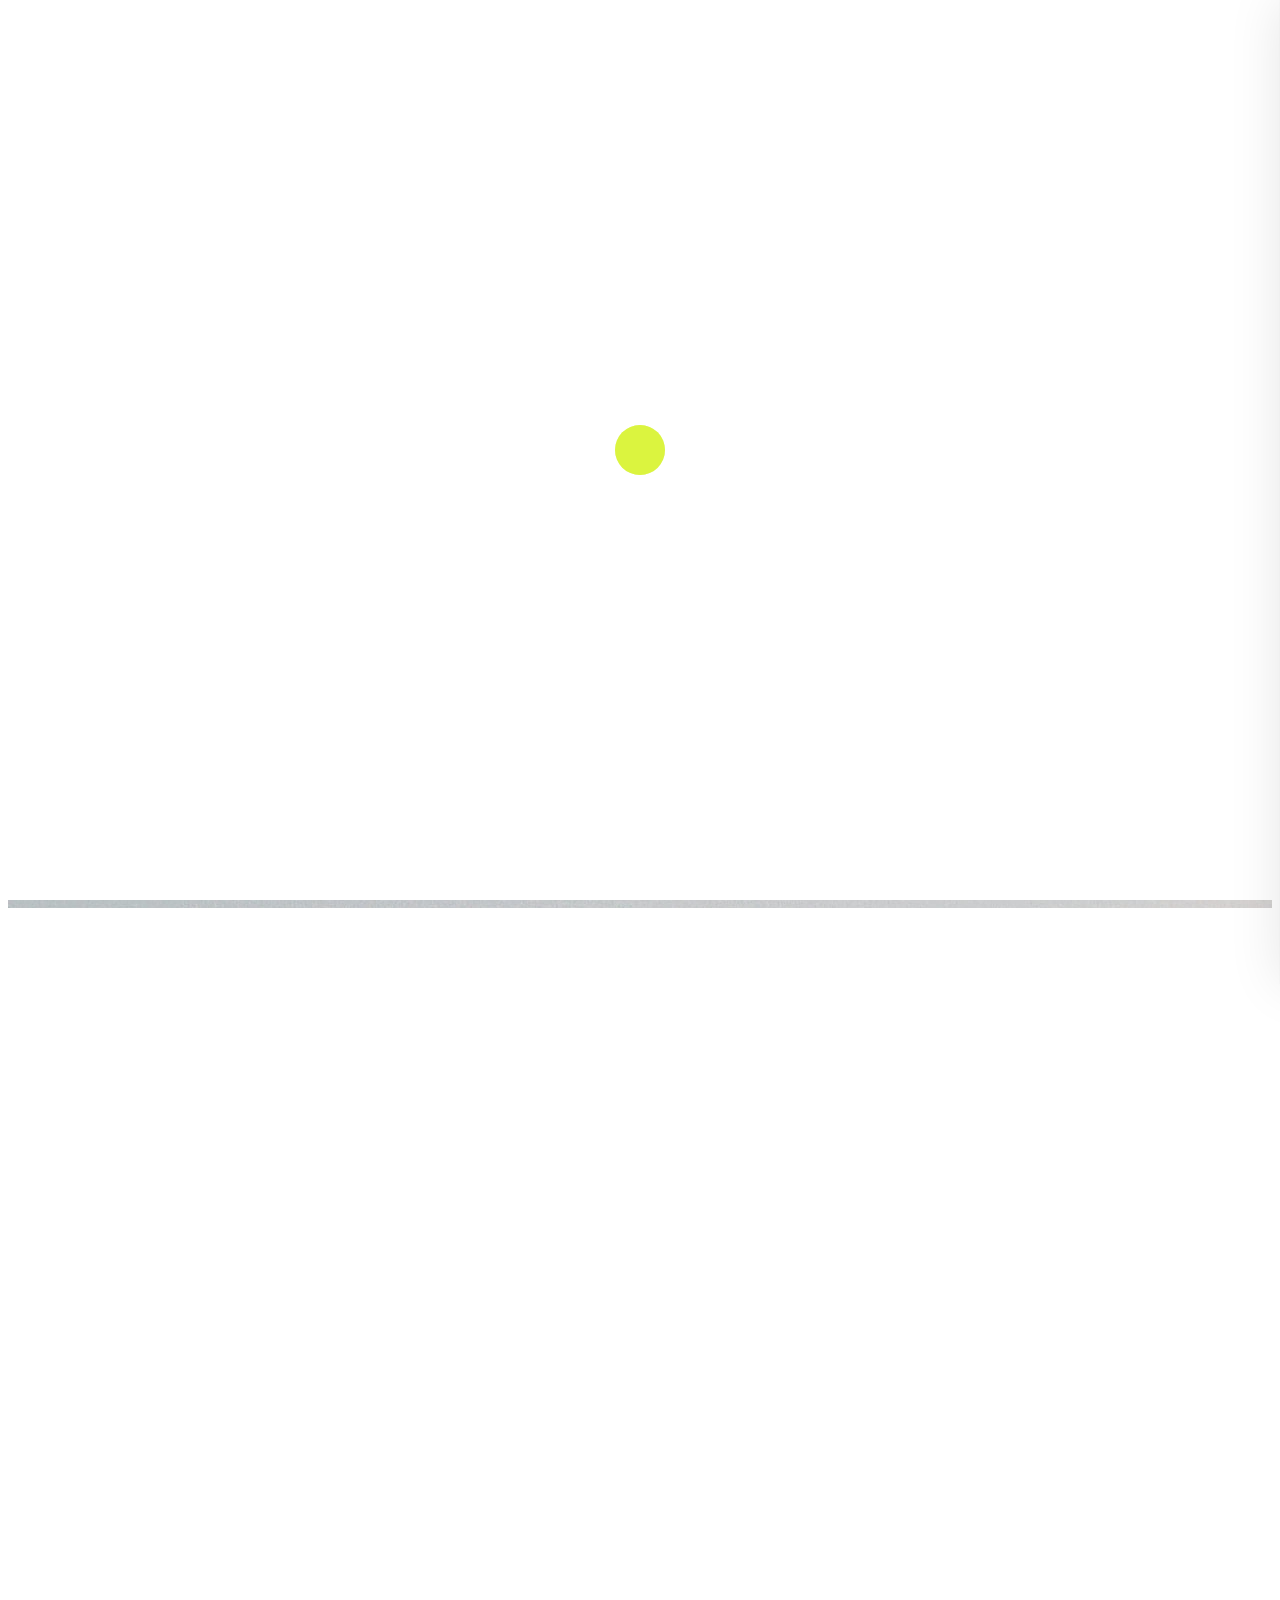
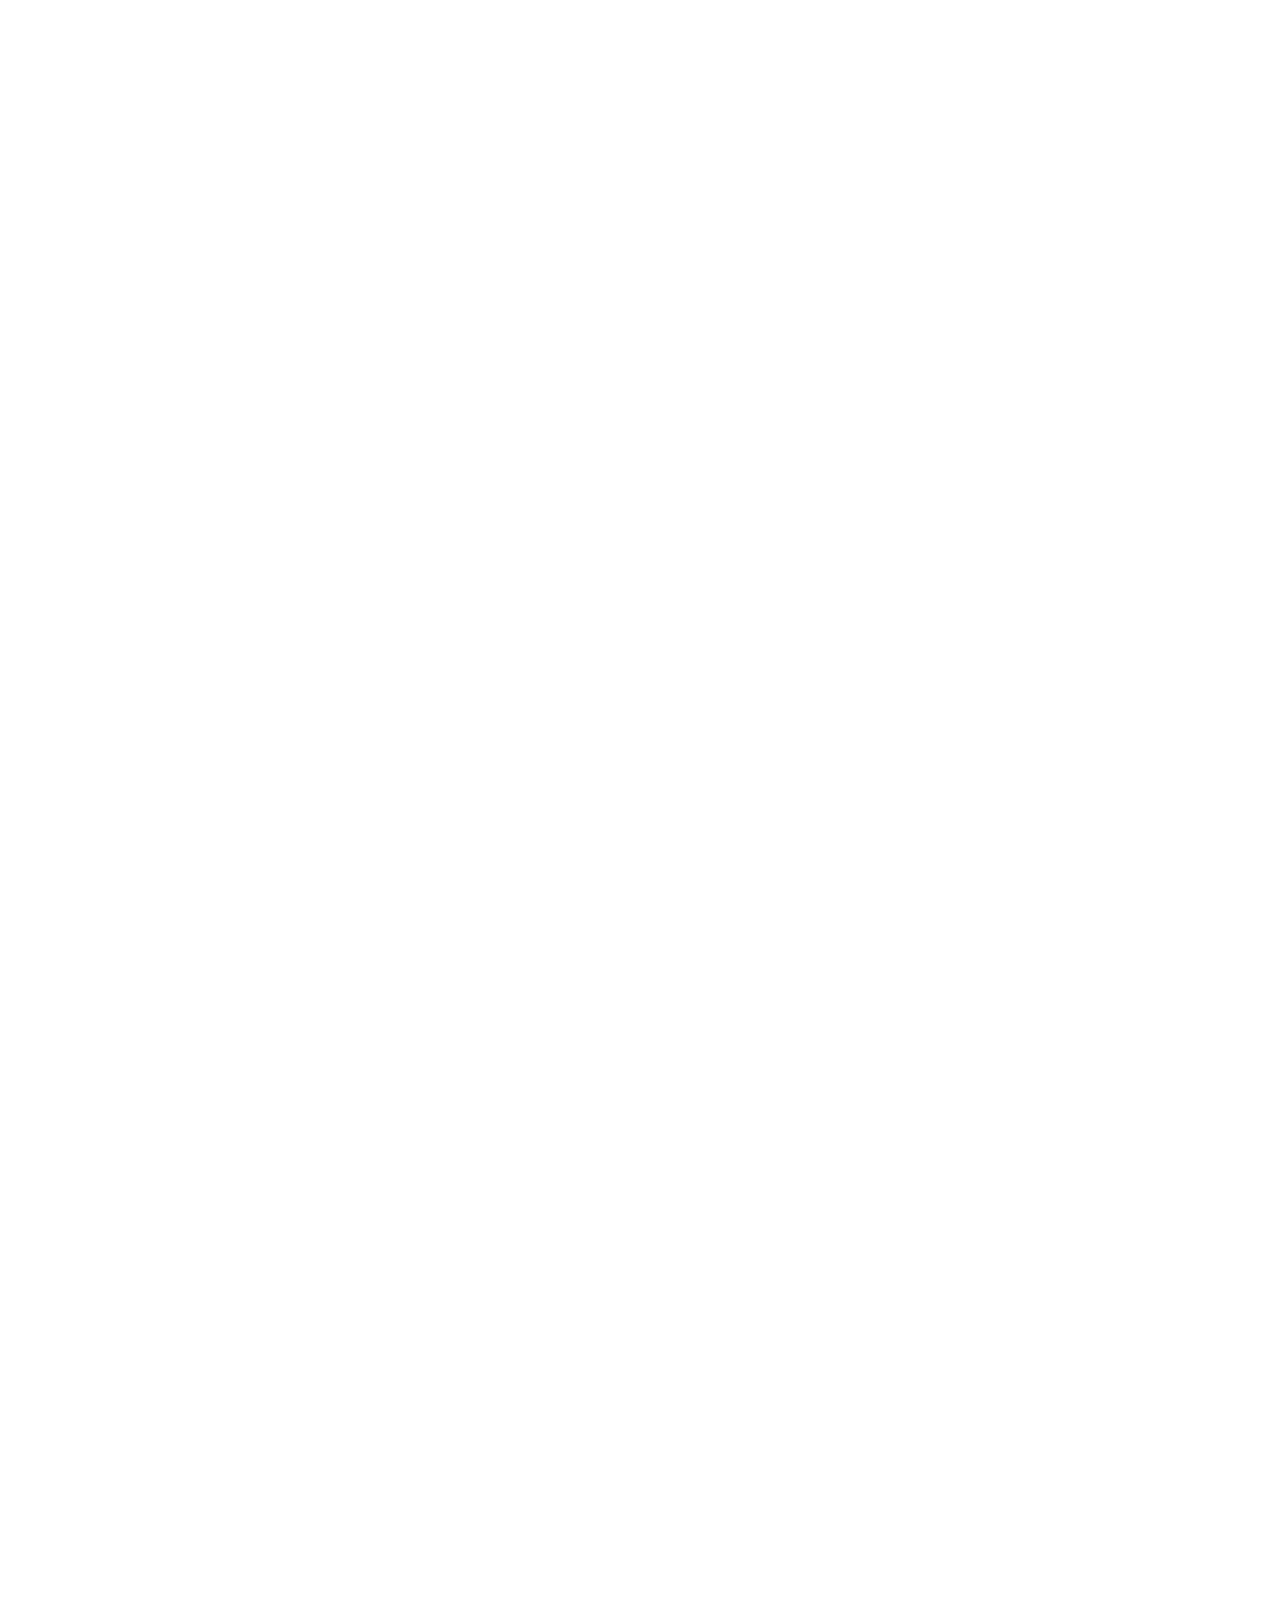
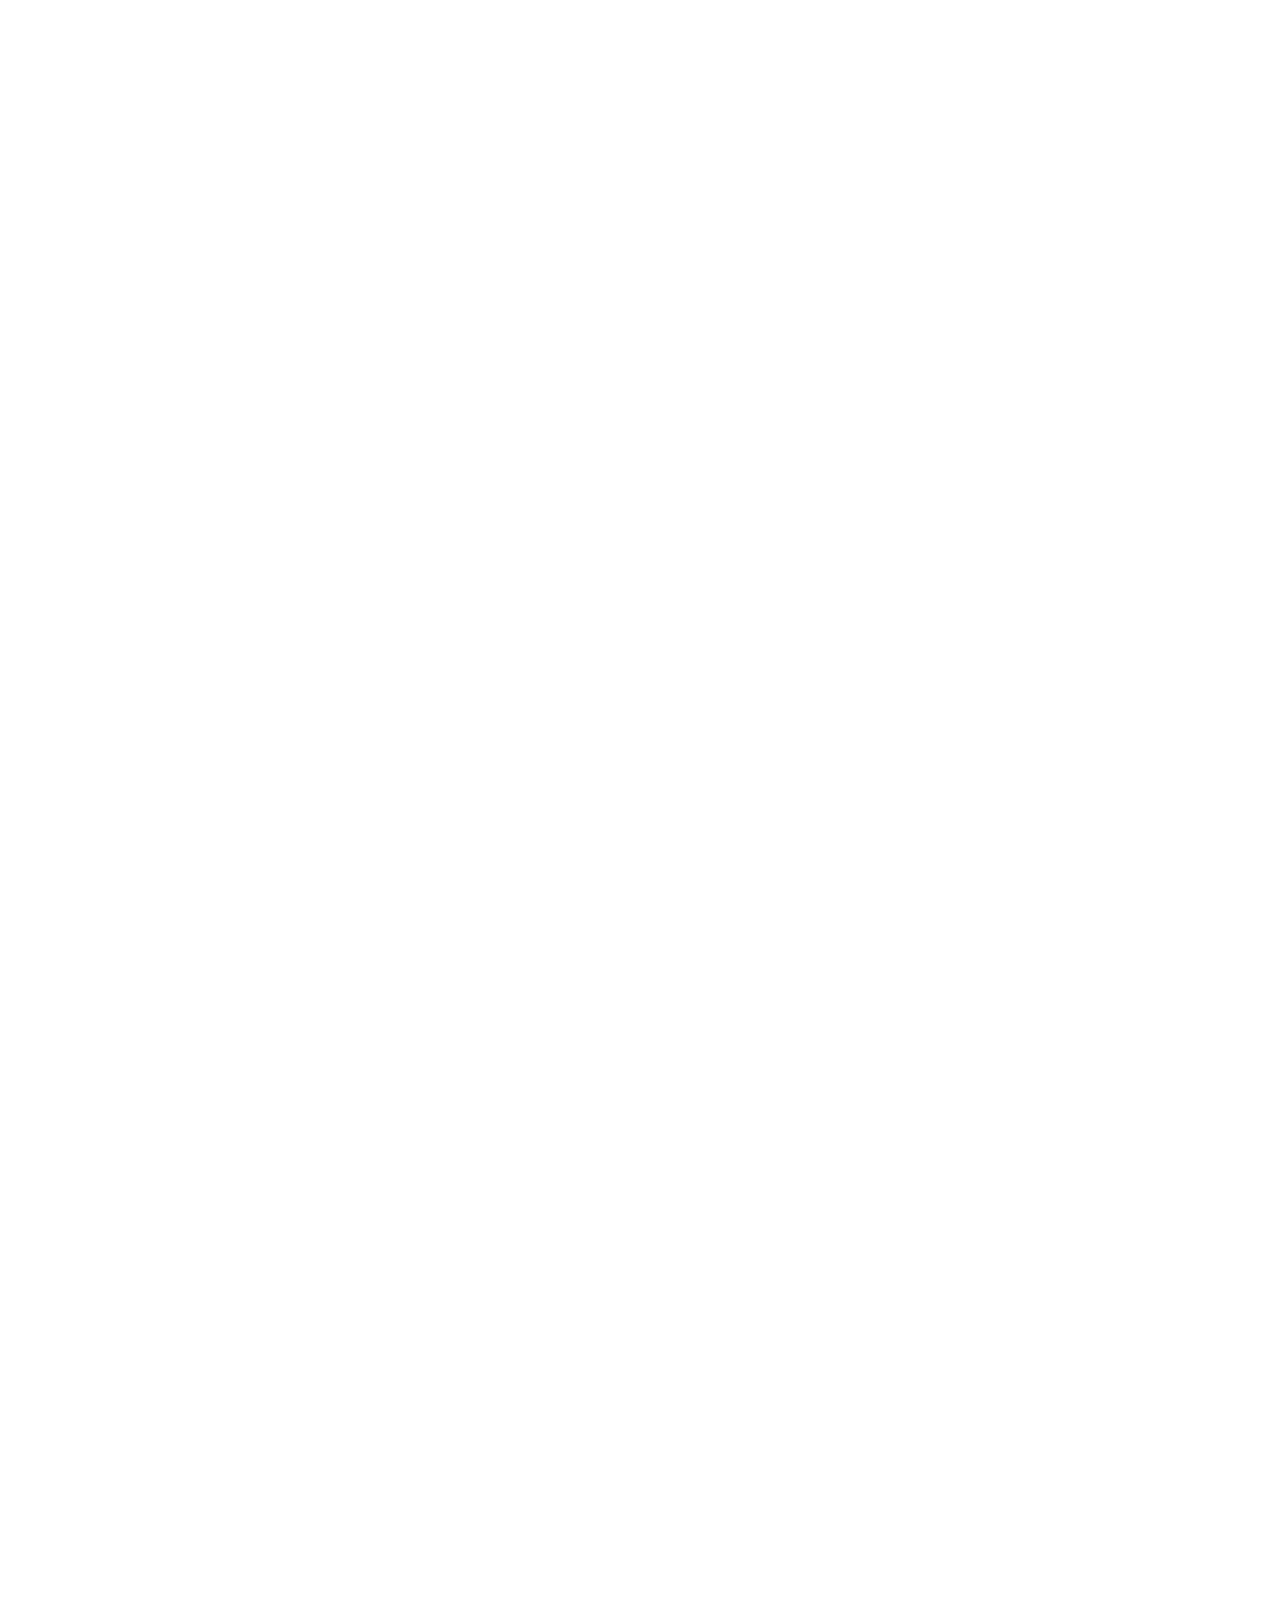
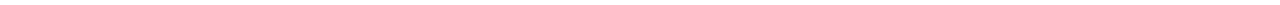
==== commit 6c3c1900: "commit" ====
--- a/index.html
+++ b/index.html
@@ -178,7 +178,10 @@
                         <div class="container">
                             <h2 class="text-white mb-0">Experience</h2>
                             <div class="mt-5 pt-5">
-                                <h1 class="text-gray">Education</h1>
+                                <div class="col-md-4">
+                                    <h2 class="text-gray">Education</h2>
+                                </div>
+
                                 <div class="timeline">
 
                                     <h2 class="timeline__item timeline__item--year">2002</h2>
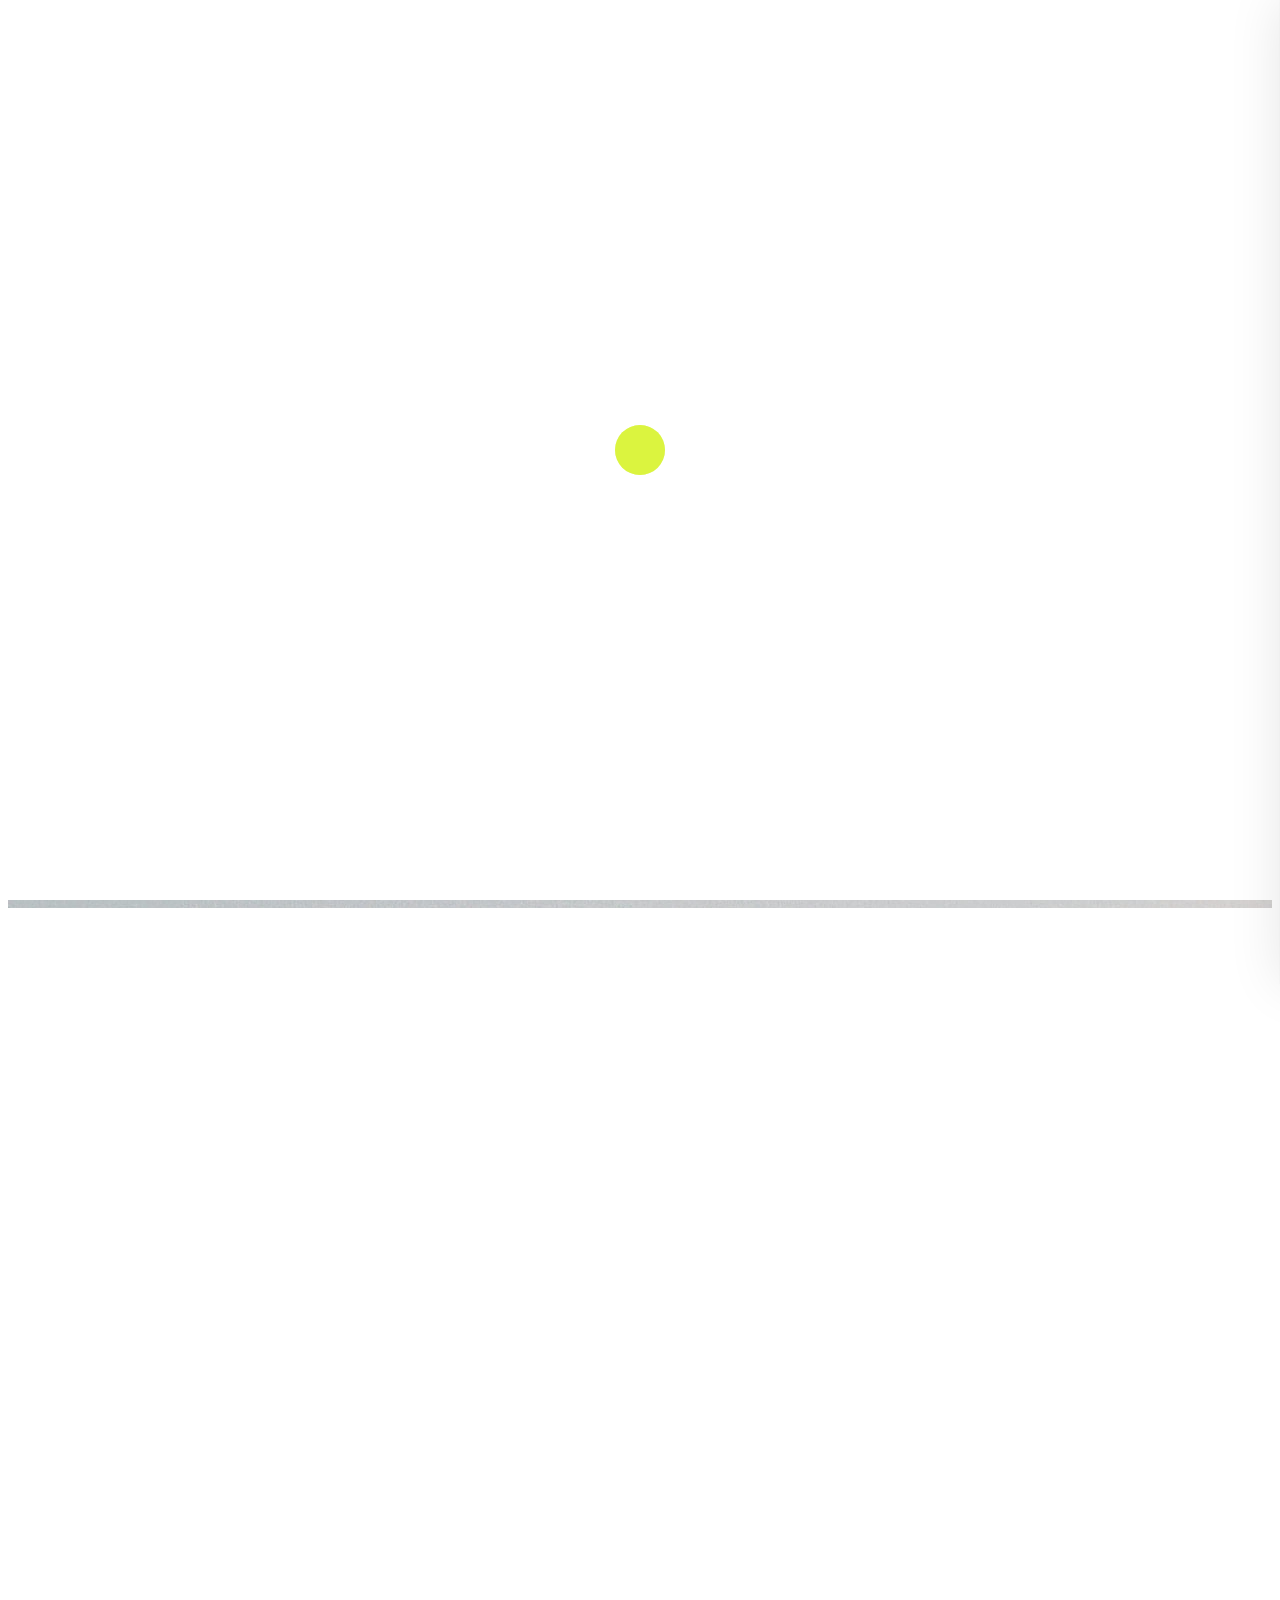
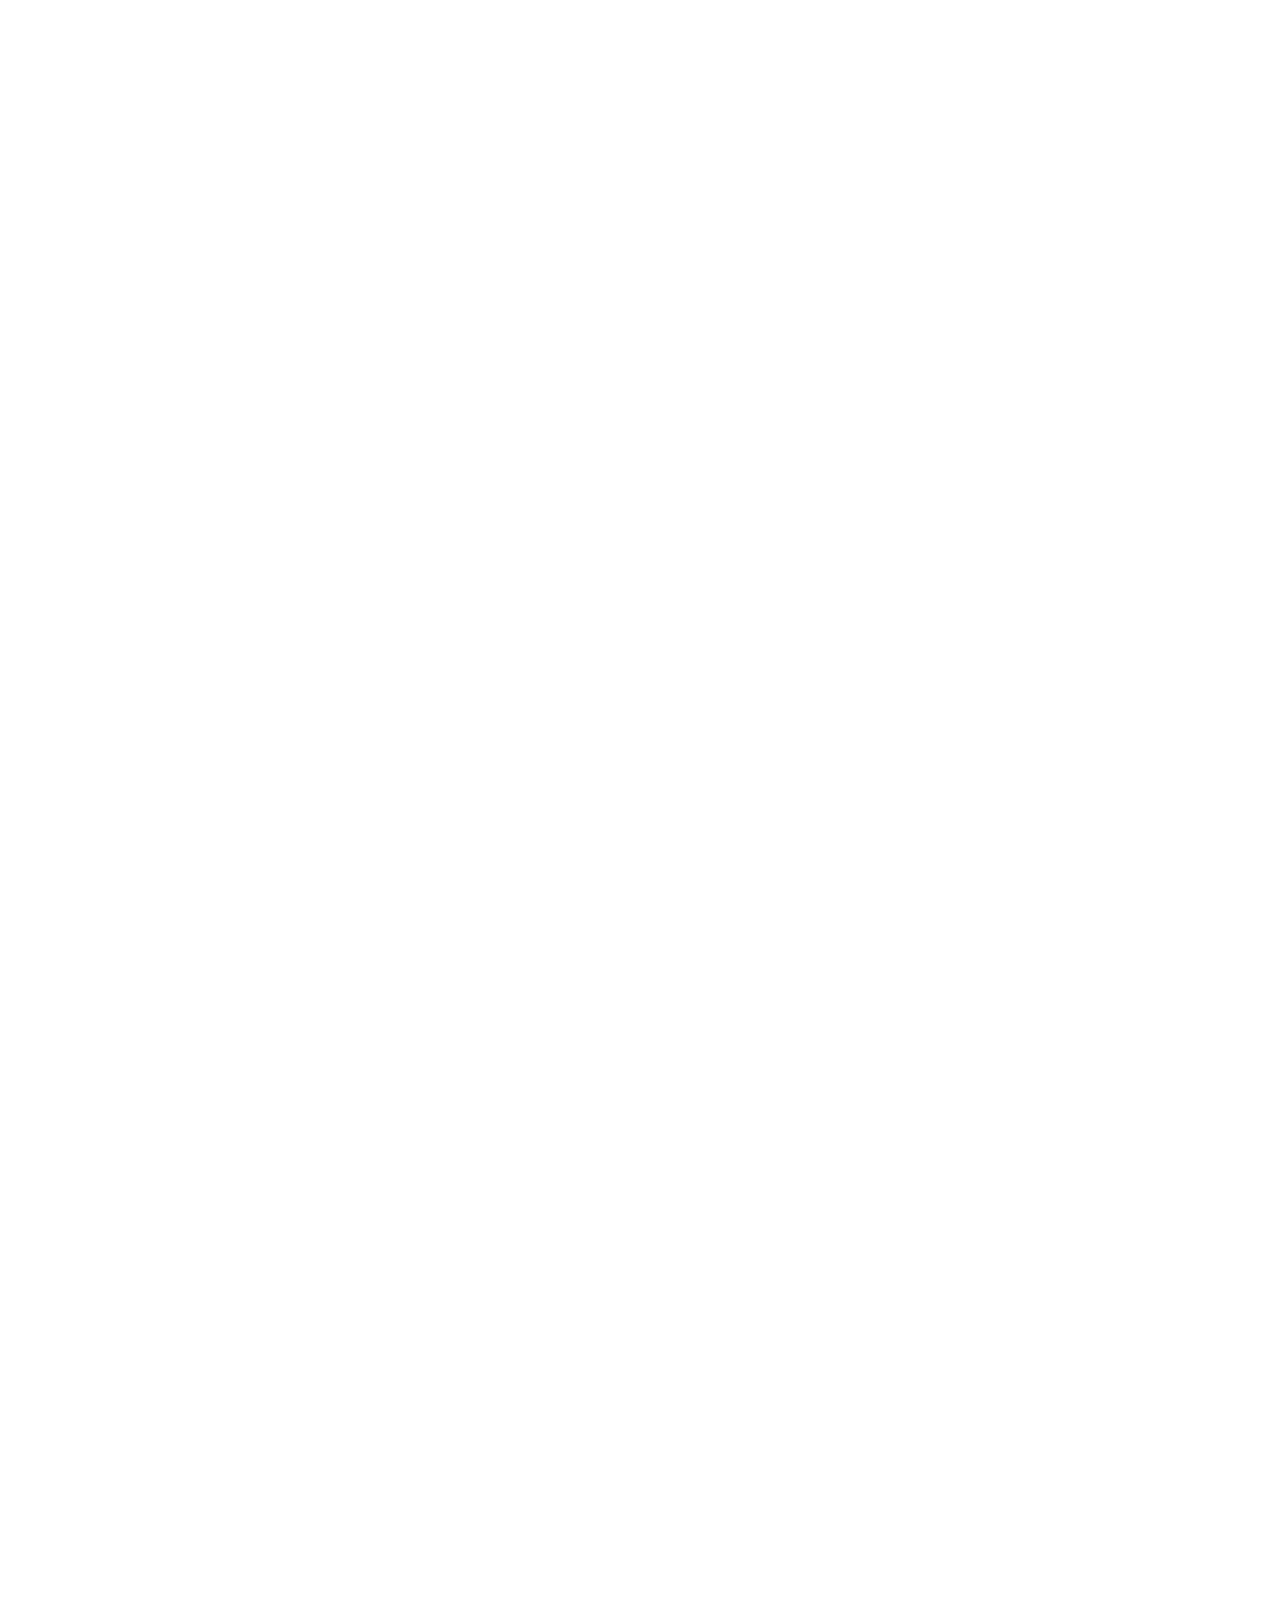
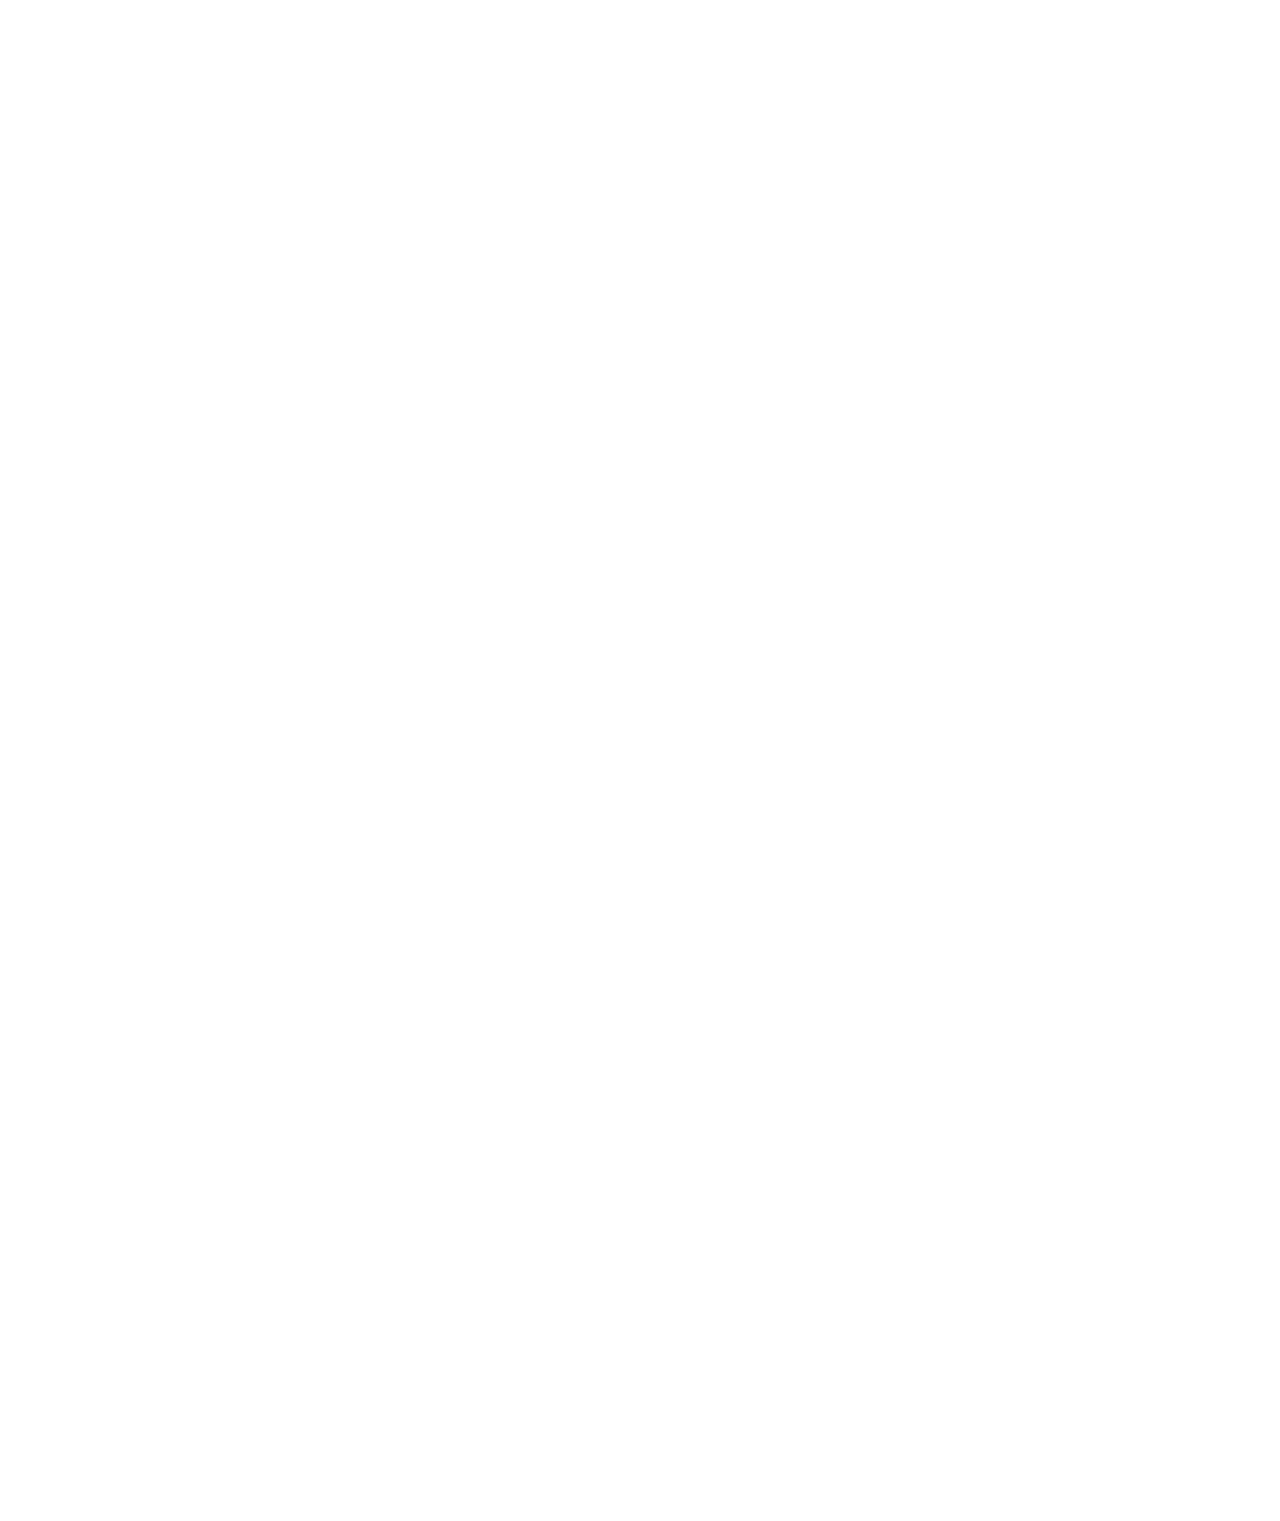
==== commit d0ad87e1: "Update index.html" ====
--- a/index.html
+++ b/index.html
@@ -101,7 +101,7 @@
                                         <img alt="" class="border-radius w-100" src="img/445x459.jpg">
                                         <div class="experience-info">
                                             <div class="experience-number">2</div>
-                                            <div class="experience-text">YEARS<br> EXPERIENCE<br> LEARNING</div>
+                                            <div class="experience-text">YEARS<br> EXPERIENCE<br> PROGRAMMING</div>
                                         </div>
                                     </div>
                                 </div>
@@ -176,7 +176,6 @@
                 <div class="intro">
                     <div class="scroll-wrap">
                         <div class="container">
-                            <h2 class="text-white mb-0">Experience</h2>
                             <div class="mt-5 pt-5">
                                 <div class="col-md-4">
                                     <h2 class="text-gray">Education</h2>
@@ -199,7 +198,7 @@
                                     <h2 class="timeline__item timeline__item--year">2017-2019</h2>
 
                                     <div class="timeline__item">
-                                        <h3 class="timeline__title">Class X<br>Loyola Convent School, Ranchi</h3>
+                                        <h3 class="timeline__title">Class XII<br>Loyola Convent School, Ranchi</h3>
                                     </div>
 
                                     <h2 class="timeline__item timeline__item--year">2019-2023</h2>
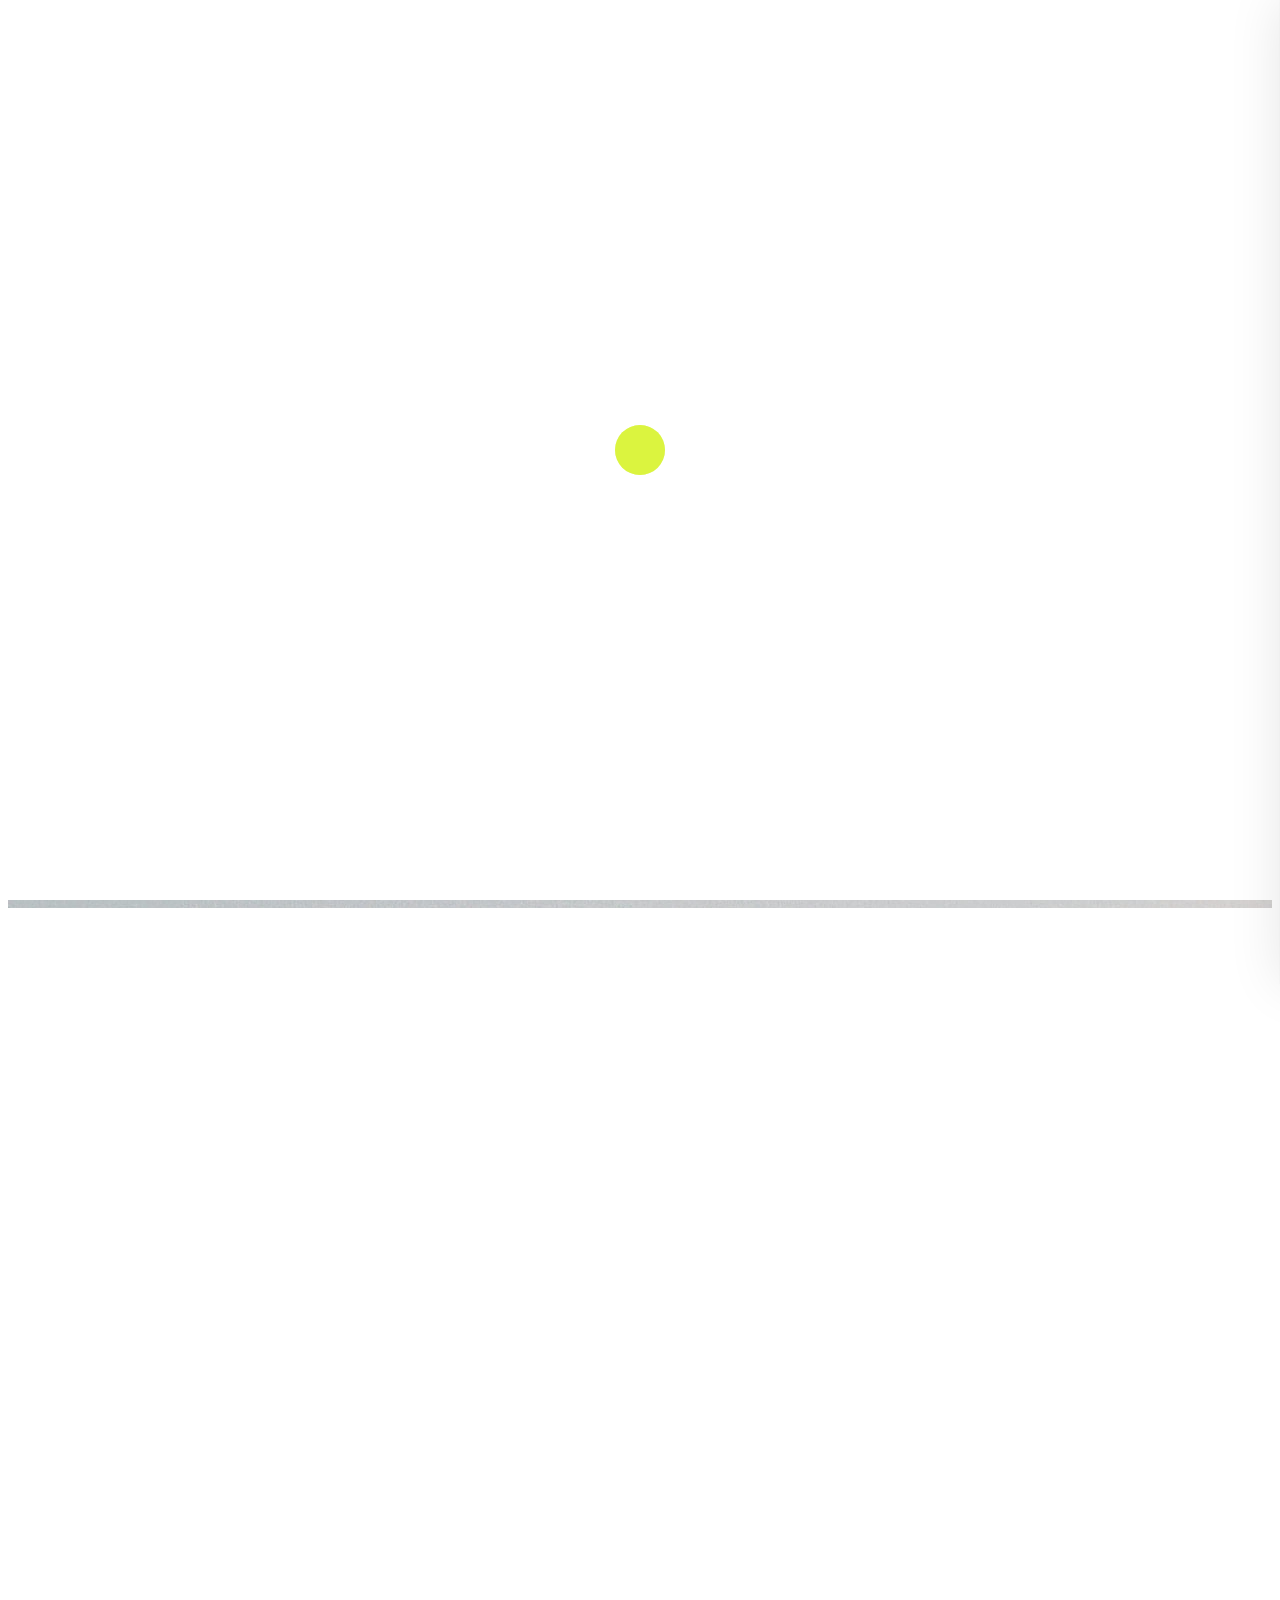
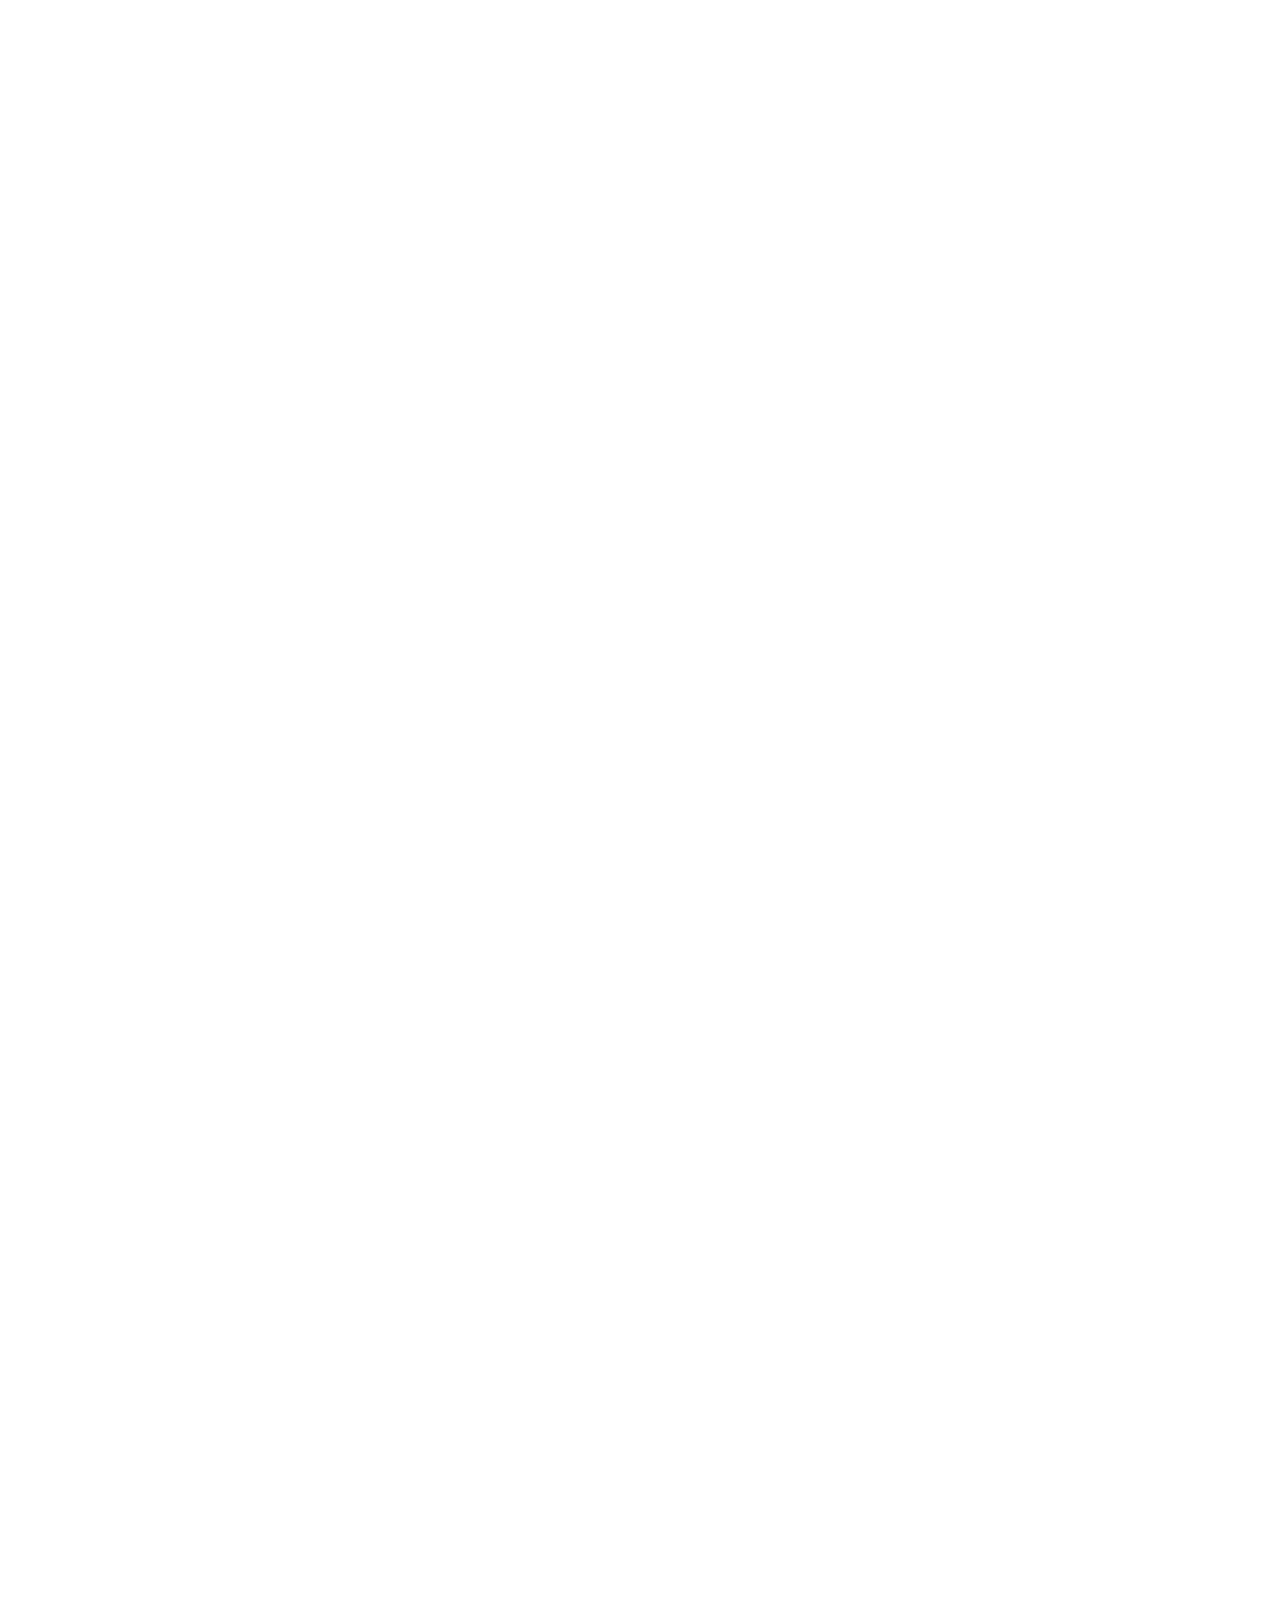
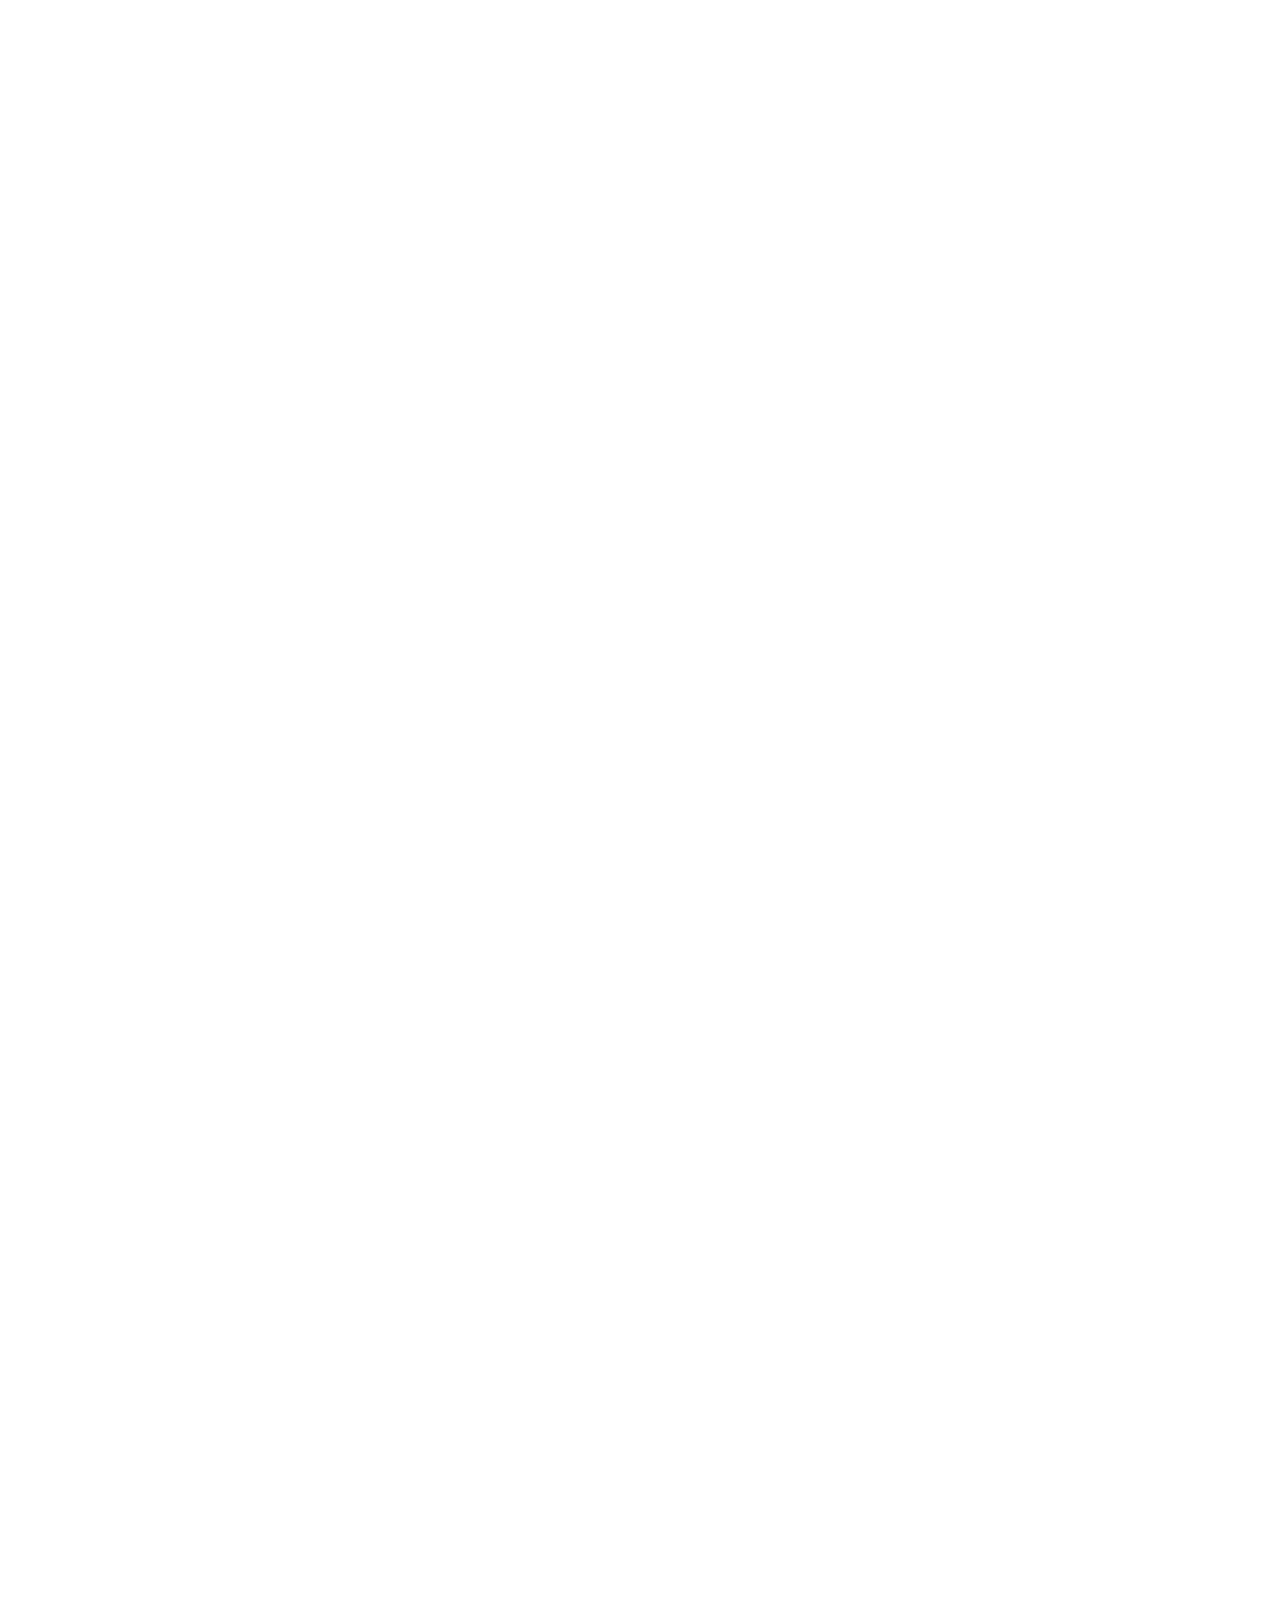
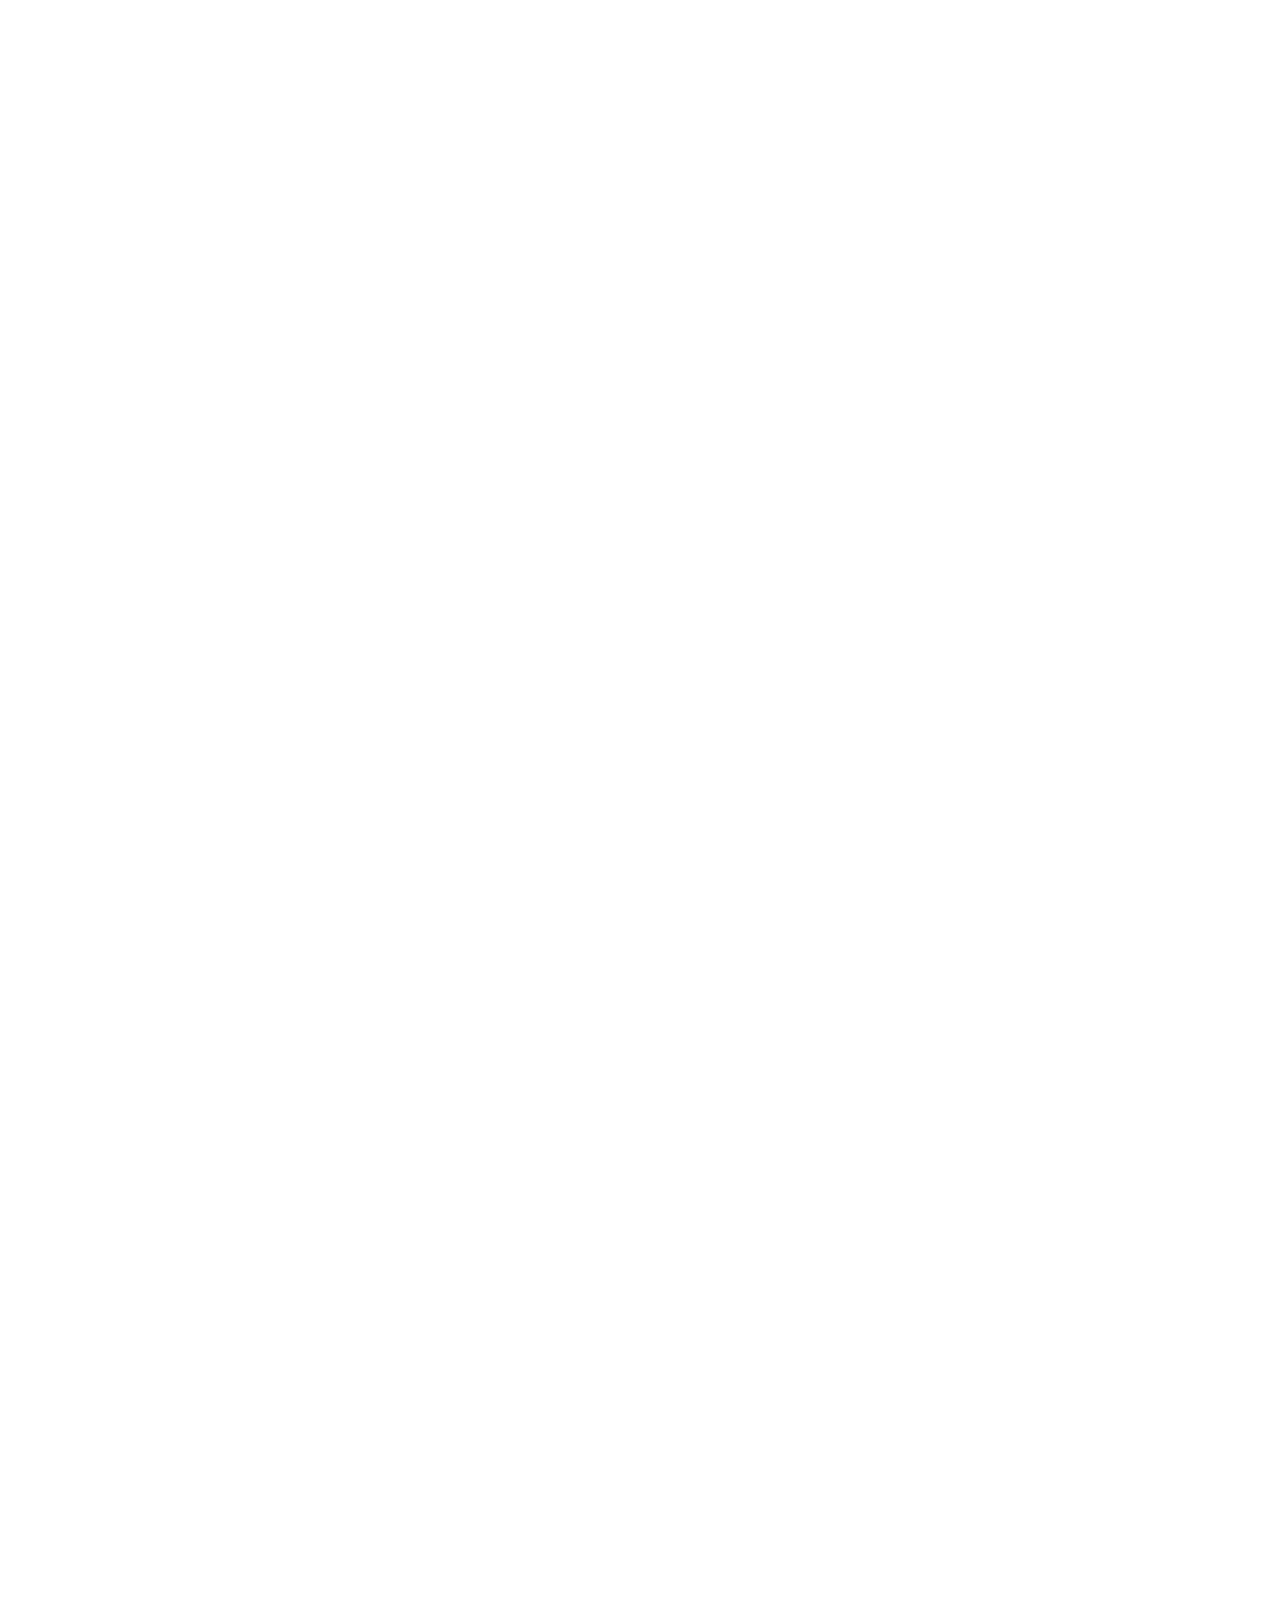
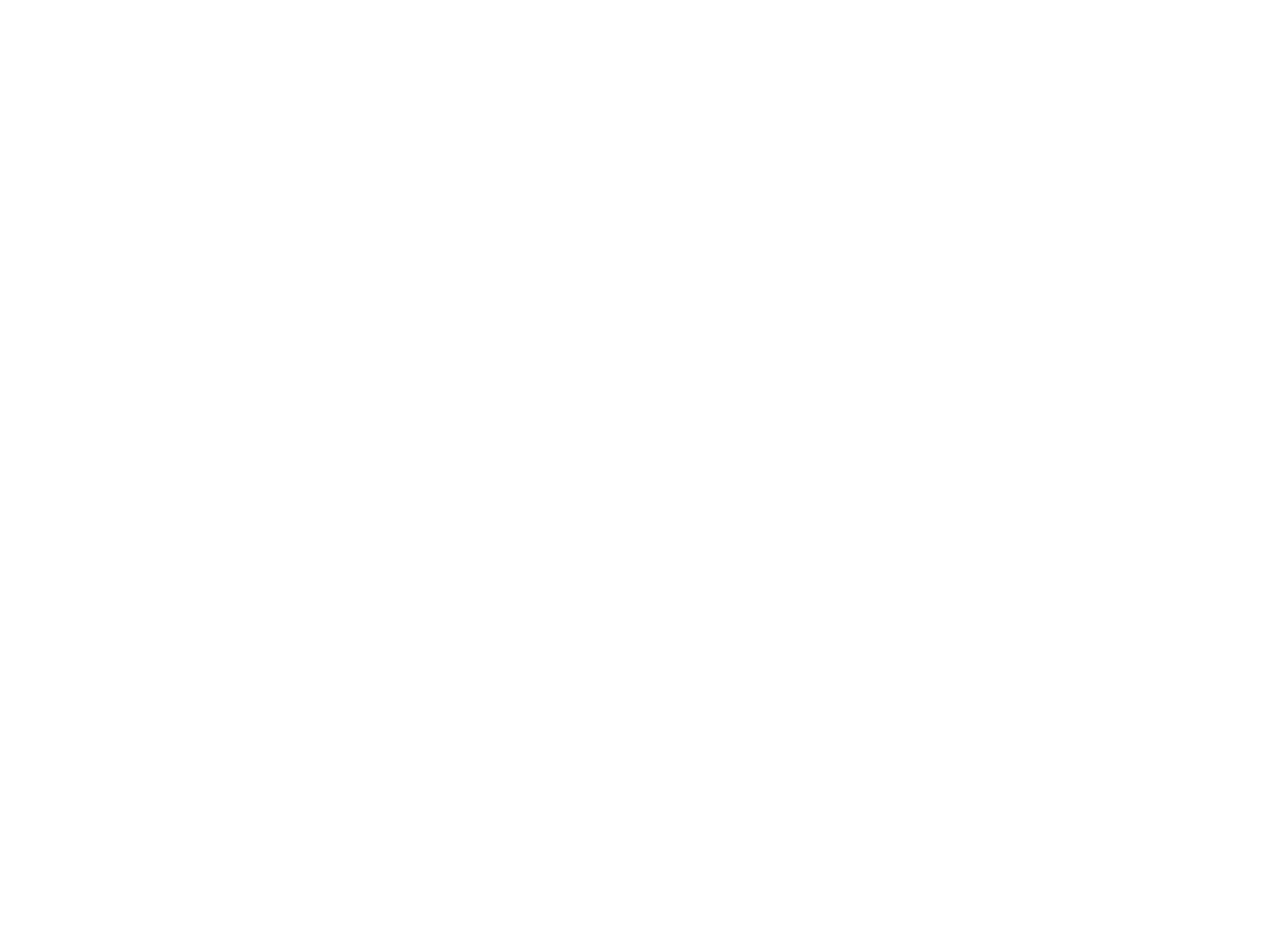
==== commit f4531606: "commit" ====
--- a/index.html
+++ b/index.html
@@ -11,6 +11,7 @@
         <link rel="stylesheet" href="css/jquery.pagepiling.min.css">
         <link rel="stylesheet" href="css/style.css">
         <link rel="stylesheet" href="css/style-ex.css">
+        <link rel="stylesheet" href="css/certificate-style.css">
         <title>Vivek Krishna</title>
     </head>
 
@@ -29,8 +30,7 @@
                 <a class="navbar-brand" href="#">Vivek.</a>
                 <div class="container d-block">
                     <span class="phone  my-0 d-none d-md-block">(+91) 6207001231</span>
-                    <a href = "mailto:aryanbhatt1002@gmail.com" class="email  my-0 d-none d-md-block">E-mail</a>
-                    <a href = "certificate.html" class="email  my-0 d-none d-md-block">Certificate</a>
+                    <a href = "mailto:vivekkrishna233@gmail.com" class="email  my-0 d-none d-md-block">E-mail</a>
                 </div>
                 <button class="toggler">
                     <span class="toggler-icon"></span>
@@ -55,10 +55,11 @@
             <ul class="navbar-nav navbar-nav-mobile">
                 <li class="active"><a class="nav-link active" data-menuanchor="home" href="#home">Home</a></li>
                 <li><a class="nav-link" data-menuanchor="about" href="#about">About</a></li>
-                <li><a class="nav-link" data-menuanchor="experience" href="#experience">Skills</a></li>
-                <li><a class="nav-link" data-menuanchor="skills" href="#skills">Education</a></li>
-                <li><a class="nav-link" data-menuanchor="projects" href="#projects">Contact</a></li>
-                <li><a class="nav-link" data-menuanchor="certificate" href="certificate.html">Certificate</a></li>
+                <li><a class="nav-link" data-menuanchor="skills" href="#skills">Skills</a></li>
+                <li><a class="nav-link" data-menuanchor="education" href="#education">Education</a></li>
+                <li><a class="nav-link" data-menuanchor="certificate" href="#certificate">Certificates</a></li>
+                <li><a class="nav-link" data-menuanchor="contact" href="#contact">Contact</a></li>
+
             </ul>
         </nav>
 
@@ -121,7 +122,7 @@
                                         <div class="photo-icon photo-icon-1"><img alt="" class="w-100" src="img/100x100.jpg"></div>
                                         <div class="photo-icon photo-icon-2"><img alt="" class="w-100" src="img/80x80.jpg"></div>
                                         <div class="photo-icon photo-icon-3"><img alt="" class="w-100" src="img/100x100-2.jpg"></div>
-                                        <img alt="" class="border-radius w-100" src="img/445x459-2.jpg">
+                                        <img alt="" class="border-radius w-100" src="img/img.jpeg">
                                      </div>
                                 </div>
                                 <div class="mt-5 mt-lg-0 col-lg-5 offset-lg-1">
@@ -172,15 +173,14 @@
                     </div>
                 </div>
             </section>
-            <section id="experience" class="py-lg-5 py-4 section pp-scrollable d-flex align-items-center position-absolute">
-                <div class="intro">
-                    <div class="scroll-wrap">
-                        <div class="container">
-                            <div class="mt-5 pt-5">
+            <section id="education" class="py-lg-5 py-4 section pp-scrollable d-flex align-items-center position-absolute">
+                <div class="intro">
+                    <div class="scroll-wrap">
+                        <div class="container">
+                            <div class="col-md-6 pr-md-5 pr-lg-0 align-items-center">
                                 <div class="col-md-4">
                                     <h2 class="text-gray">Education</h2>
                                 </div>
-
                                 <div class="timeline">
 
                                     <h2 class="timeline__item timeline__item--year">2002</h2>
@@ -207,6 +207,63 @@
                                         <h3 class="timeline__title">Sathyabama Institute of Science & Technology, Chennai</h3>
                                     </div>
                                 </div>
+                            </div>
+                        </div>
+                    </div>
+                </div>
+            </section>
+            <section id="certificate" class="py-lg-5 py-4 section pp-scrollable d-flex align-items-center position-absolute" role="main">
+                <div class="intro">
+                    <div class="scroll-wrap">
+                        <div class="child-page-listing"style="margin:2%">
+                            <h2 class="text-gray">My Certificates</h2>
+                            <div class="grid-container">
+                                <article class="location-listing">
+                                    <div class="location-image">
+                                        <a href="#"><img width="300" height="169" src="img/certificate/cert-01.jpg"></a>
+                                    </div>
+                                    <h6 class="text-dgray" align="center"><br>Problem Solving(Basic)</h6>
+                                </article>
+
+                                <article class="location-listing">
+                                    <div class="location-image">
+                                        <a href="#"><img width="300" height="169" src="img/certificate/cert-02.jpeg"></a>
+                                    </div>
+                                    <h6 class="text-dgray" align="center"><br> <br>Programming Language</h6>
+                                </article>
+
+                                <article  class="location-listing">
+                                    <div class="location-image">
+                                        <a href="#"><img width="300" height="169" src="img/certificate/cert-03.jpeg"></a>
+                                        <h6 class="text-dgray" align="center"> <br> <br> <br>Summer Hackathon</h6>
+                                    </div>
+                                </article>
+
+                                <article  class="location-listing">
+                                    <div class="location-image">
+                                        <a href="#"><img width="300" height="169" src="img/certificate/cert-04.jpeg"></a>
+                                        <h6 class="text-dgray" align="center"><br><br>IOT using Raspberry Pie</h6>
+                                    </div>
+                                </article>
+
+                                <article  class="location-listing">
+                                    <div class="location-image">
+                                        <a href="#"><img width="300" height="169" src="img/certificate/cert-05.jpg"></a>
+                                        <h6 class="text-dgray" align="center"><br>Campus Ambassador</h6>
+                                    </div>
+                                </article>
+                                <article  class="location-listing">
+                                    <div class="location-image">
+                                        <a href="#"><img width="300" height="169" src="img/certificate/cert-06.jpg"></a>
+                                        <h6 class="text-dgray" align="center"><br>Engineering Virtual Program</h6>
+                                    </div>
+                                </article>
+                                <article  class="location-listing">
+                                    <div class="location-image">
+                                        <a href="#"><img width="300" height="169" src="img/certificate/cert-07.jpg"></a>
+                                        <h6 class="text-dgray" align="center"><br>Python(Basic)</h6>
+                                    </div>
+                                </article>
                             </div>
                         </div>
                     </div>
@@ -222,7 +279,7 @@
                                     <h2 class="text-primary">Contact Me</h2>
                                     <h3 class="text-white mt-5 pt-5">Chennai<br>TamilNadu, India</h3>
                                     <h3 class="text-white">(+91) 6207001231</h3>
-                                    <p class="text-muted mt-3">vivekkrishna223@gmail.com</p>
+                                    <p class="text-muted mt-3">vivekkrishna233@gmail.com</p>
                                 </div>
                                 <div class="col-md-5 offset-md-2">
                                     <h3 class="text-white mt-0">Let's grab a coffee and jump on conversation <span class="text-primary">chat with me.</span></h3>
@@ -254,9 +311,10 @@
             <ul class="navbar-nav">
                 <li data-menuanchor="home" class="active"></li>
                 <li data-menuanchor="about"></li>
-                <li data-menuanchor="experience"></li>
                 <li data-menuanchor="skills"></li>
-                <li data-menuanchor="projects"></li>
+                <li data-menuanchor="education"></li>
+                <li data-menuanchor="certificate"></li>
+                <li data-menuanchor="contact"></li>
             </ul>
         </div>
         <!-- JavaScript -->
--- a/css/certificate-style.css
+++ b/css/certificate-style.css
@@ -0,0 +1,49 @@
+img {
+    width: 100%; /* need to overwrite inline dimensions */
+    height: auto;
+}
+h2 {
+    margin-bottom: .5em;
+}
+.grid-container {
+    display: grid;
+    grid-template-columns: repeat(auto-fill, minmax(300px, 1fr));
+    grid-gap: 1em;
+}
+
+
+/* hover styles */
+.location-listing {
+    position: relative;
+}
+
+.location-image {
+    margin-top: 10%;
+    line-height: 0;
+    overflow: hidden;
+}
+
+.location-image img {
+    transition: filter 0.3s ease-in;
+    transform: scale(1.1);
+}
+
+.location-title {
+    font-size: 1.5em;
+    font-weight: bold;
+    text-decoration: none;
+    z-index: 1;
+    position: absolute;
+    height: 100%;
+    width: 100%;
+    top: 0;
+    left: 0;
+    transition: opacity .5s;
+    background: rgba(53, 52, 52, 0.4);
+    color: #fff;
+
+    /* position the text in t’ middle*/
+    display: flex;
+    align-items: center;
+    justify-content: center;
+}
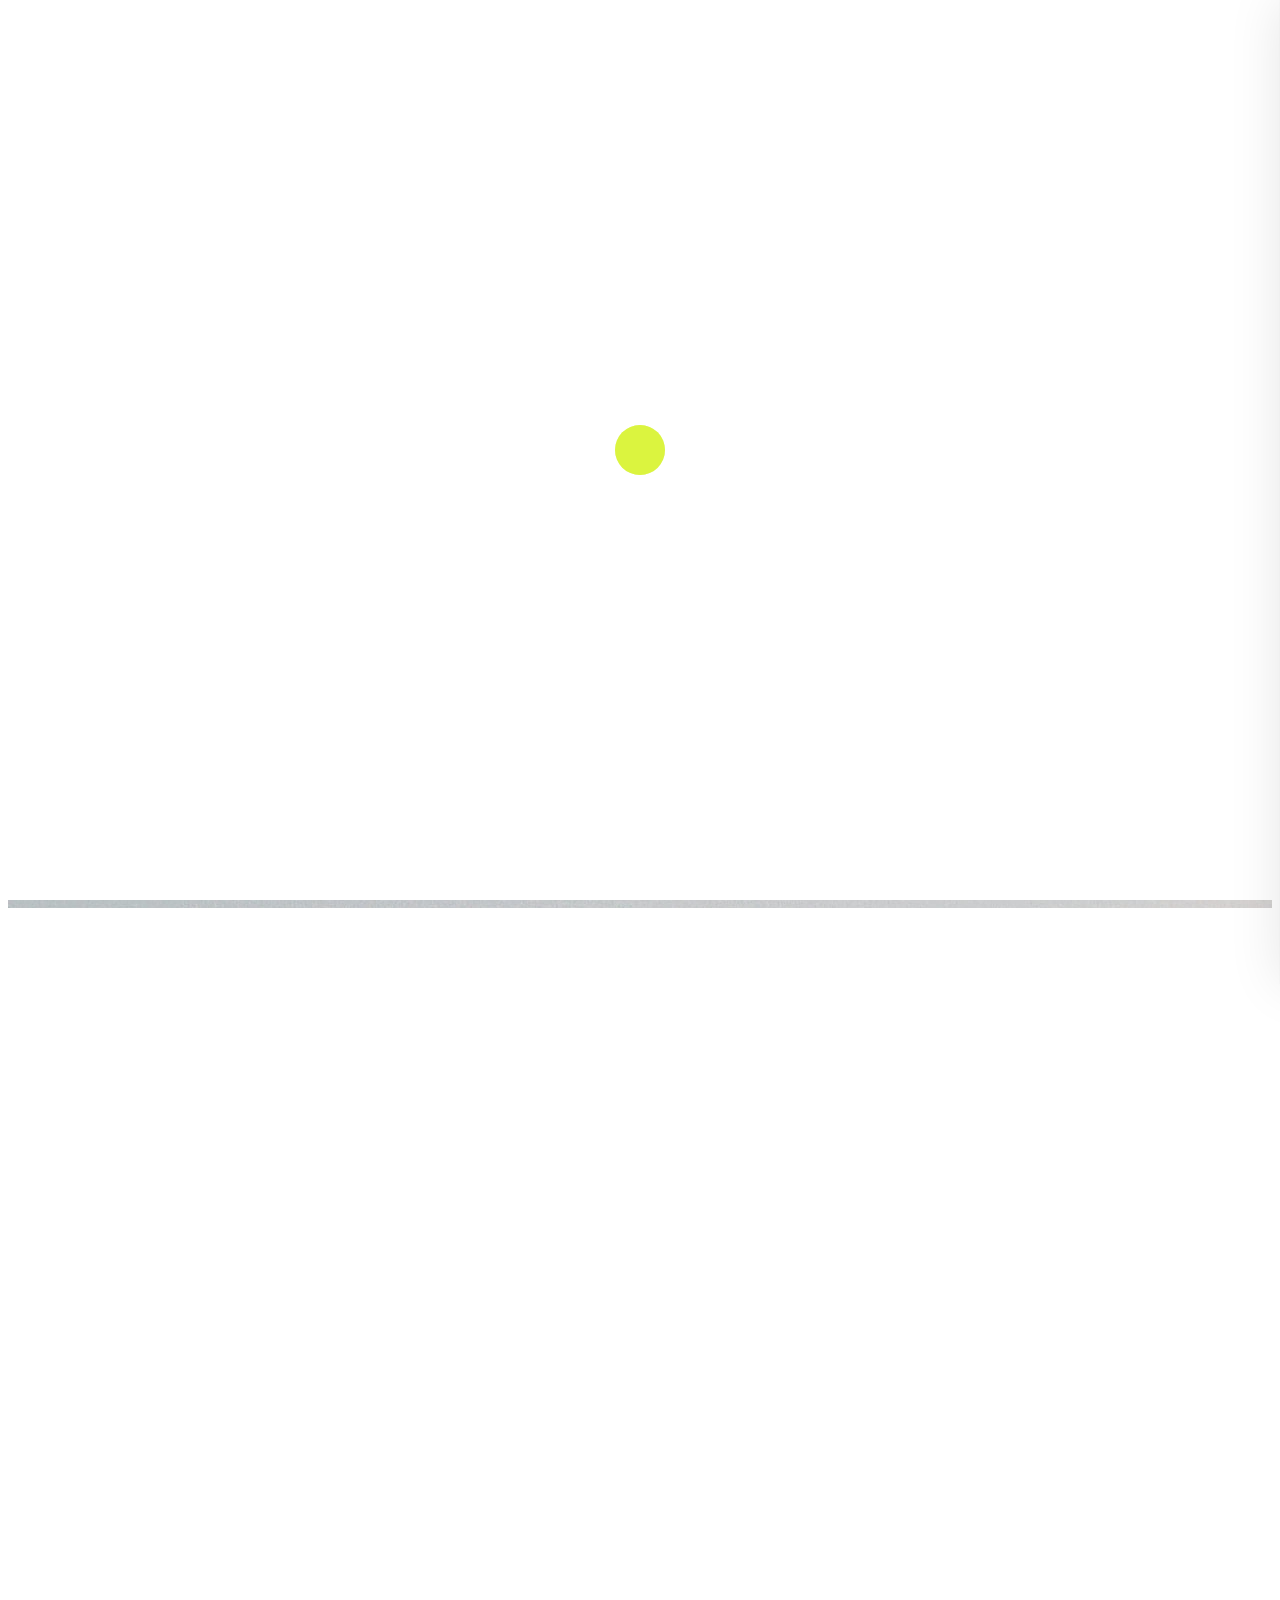
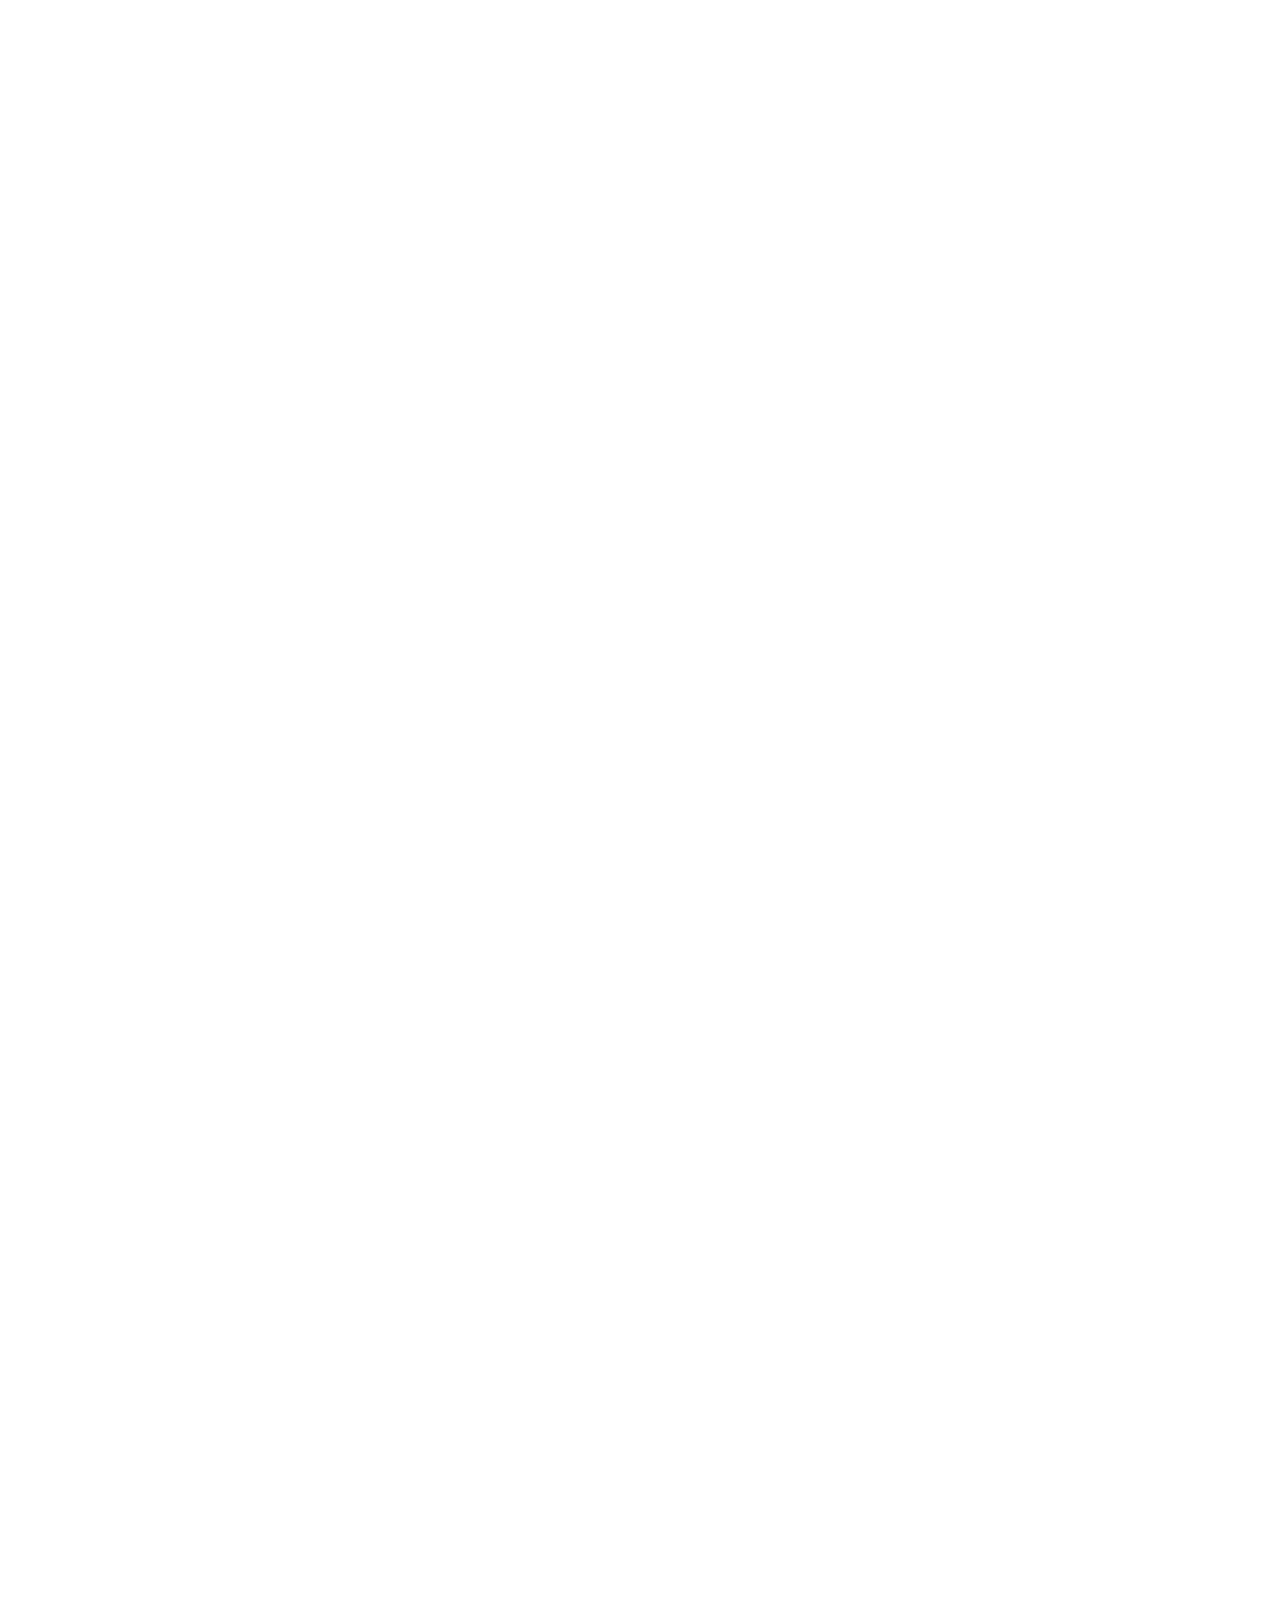
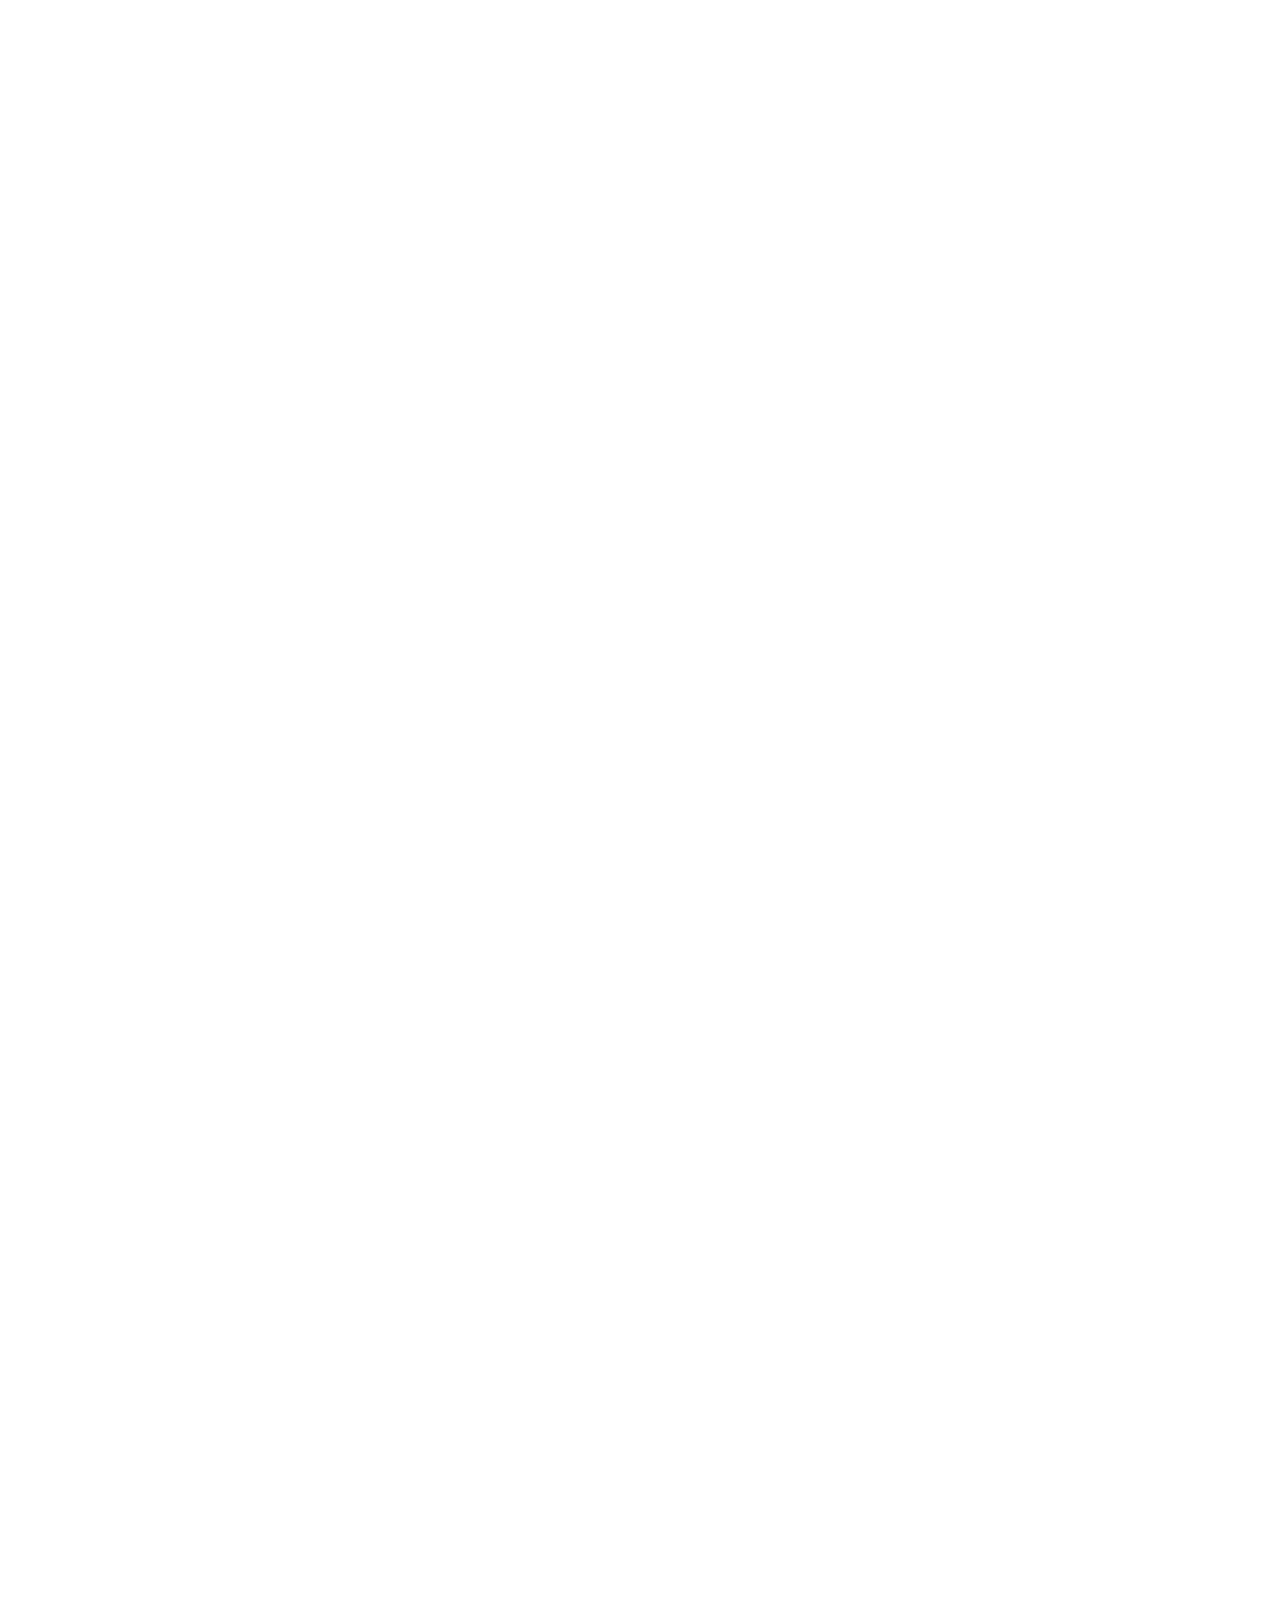
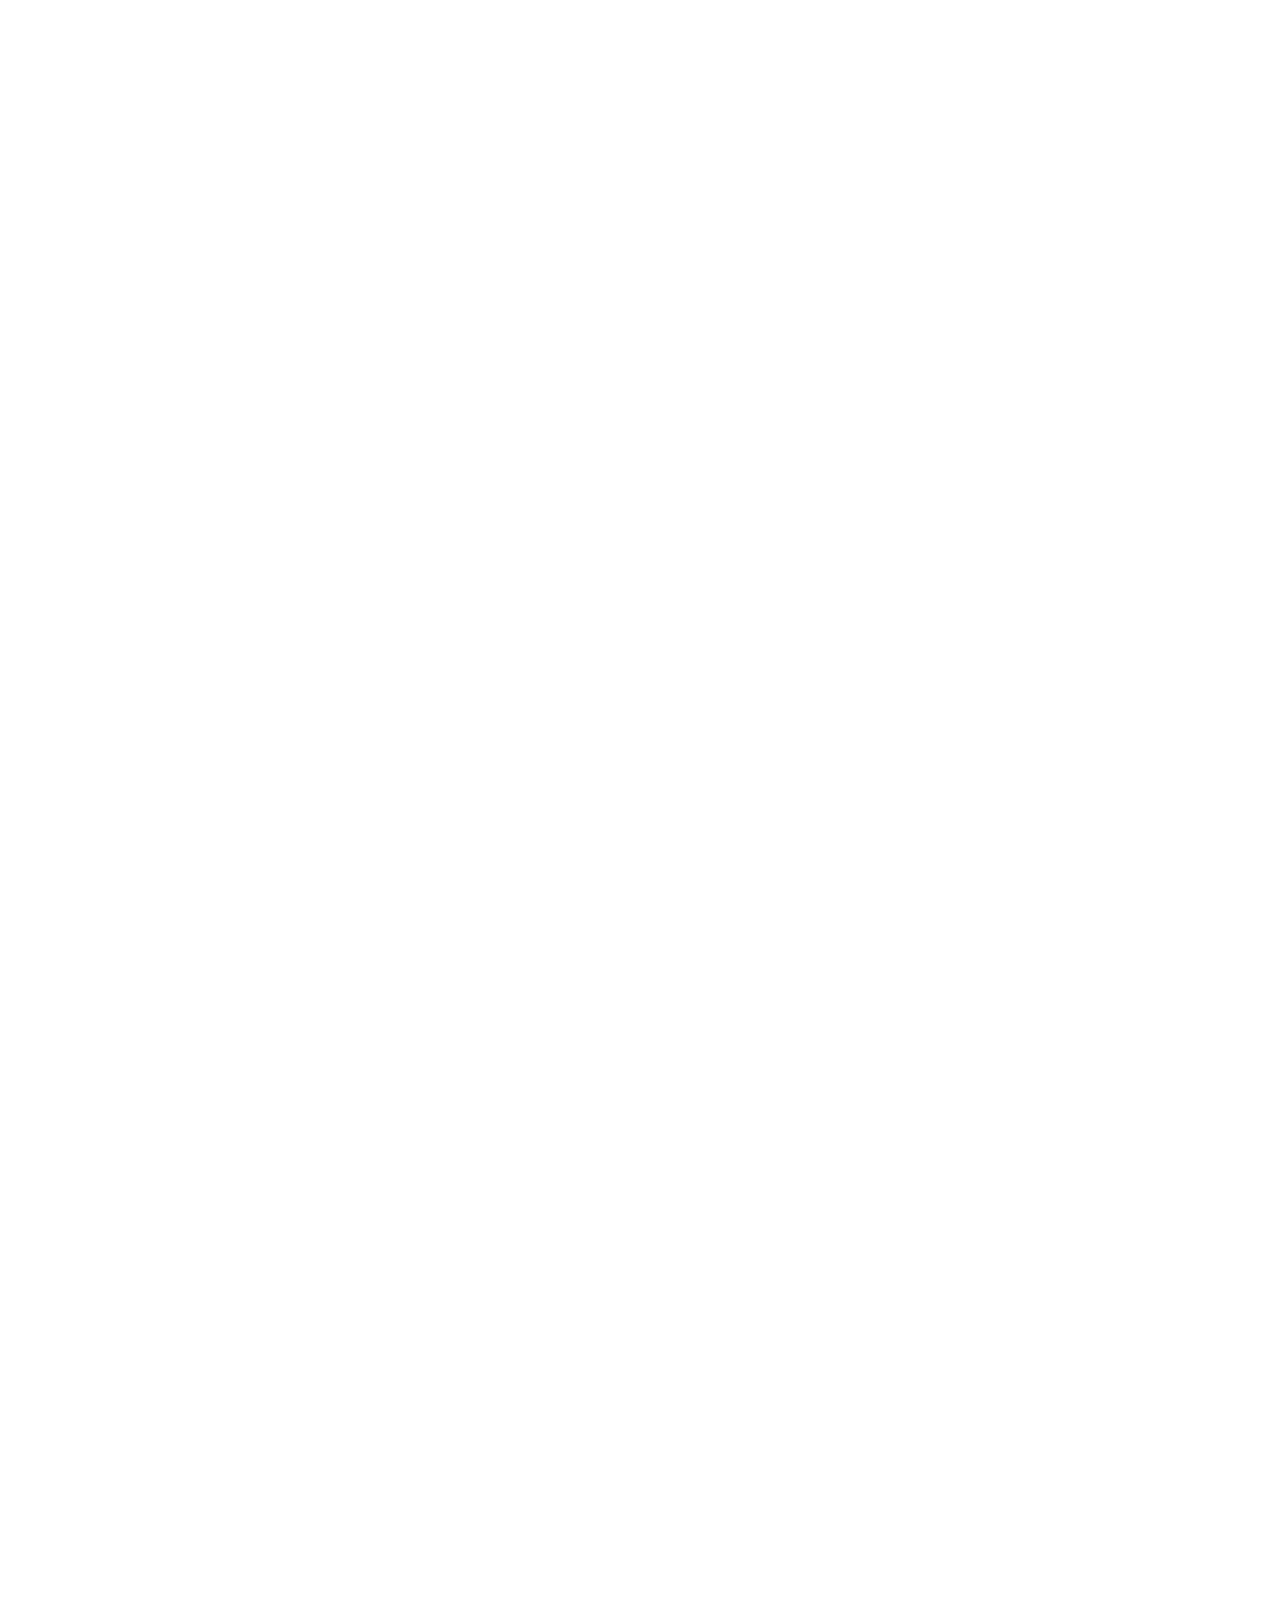
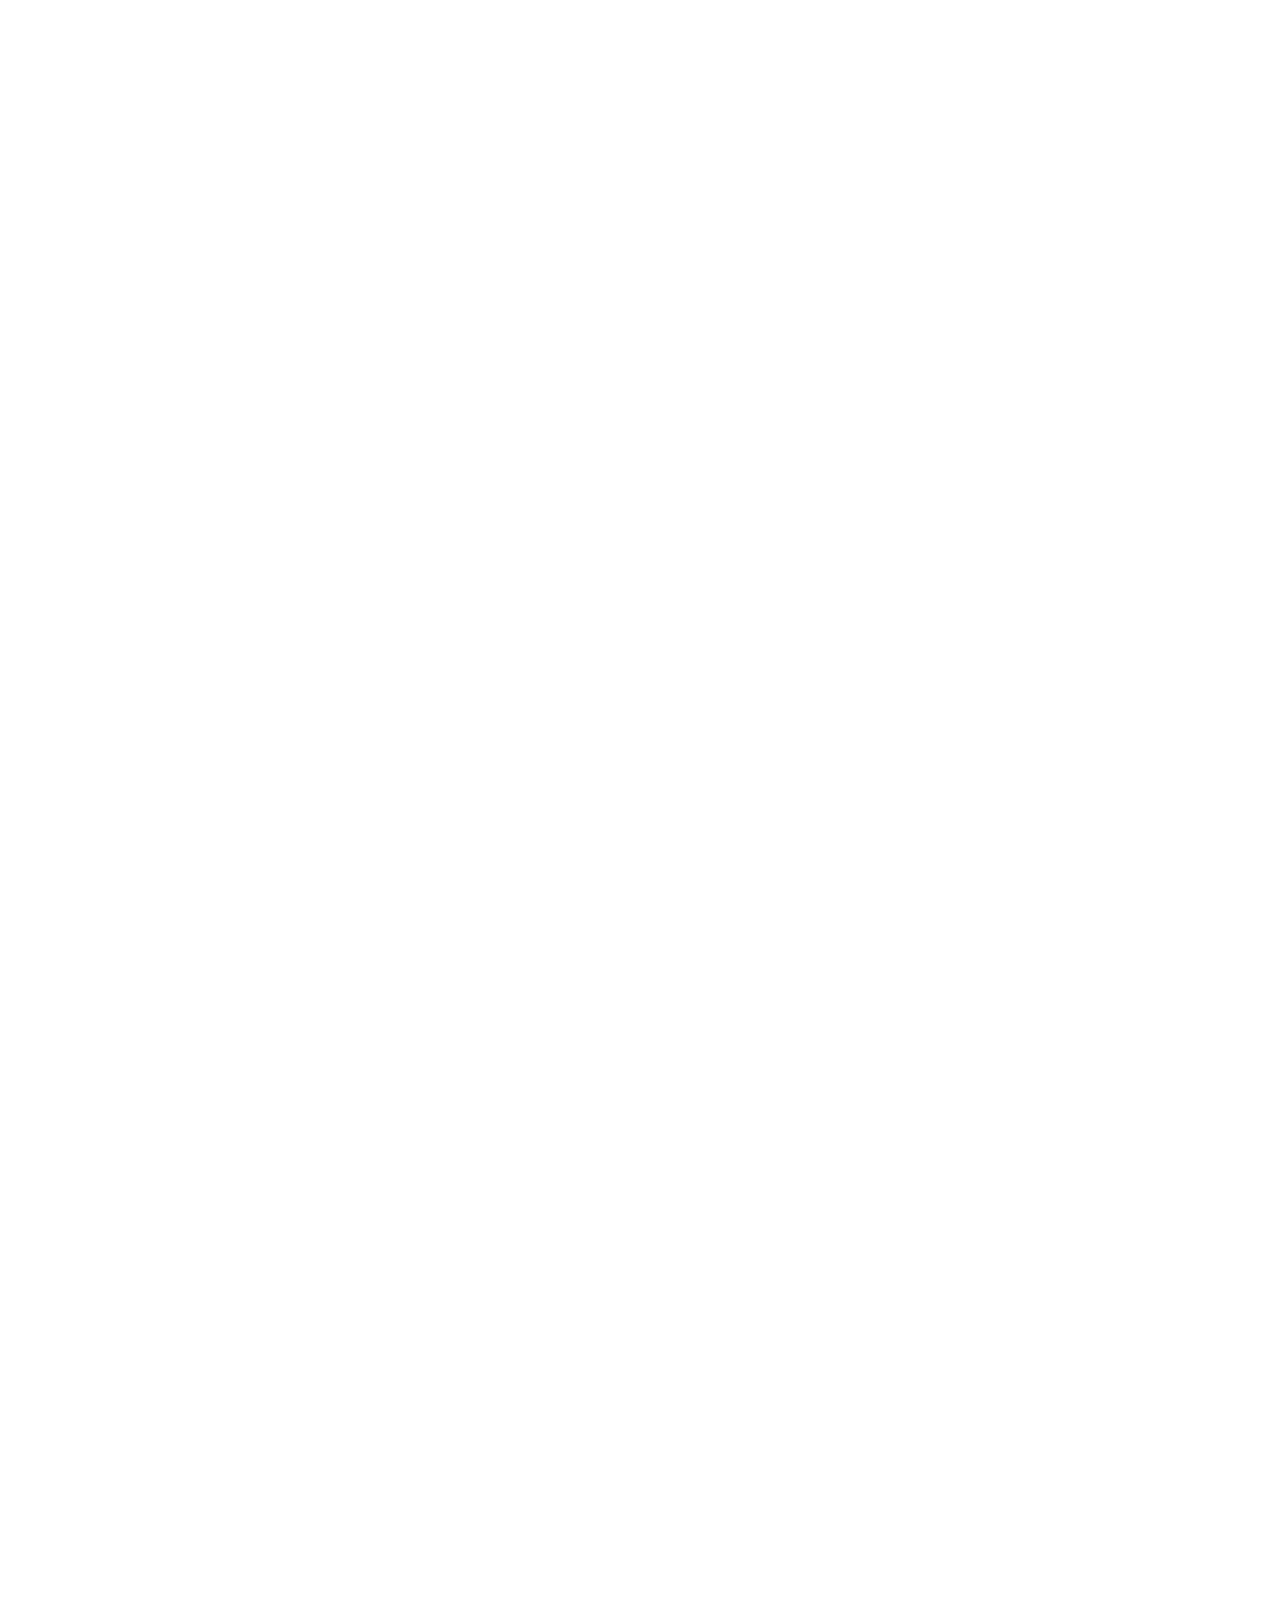
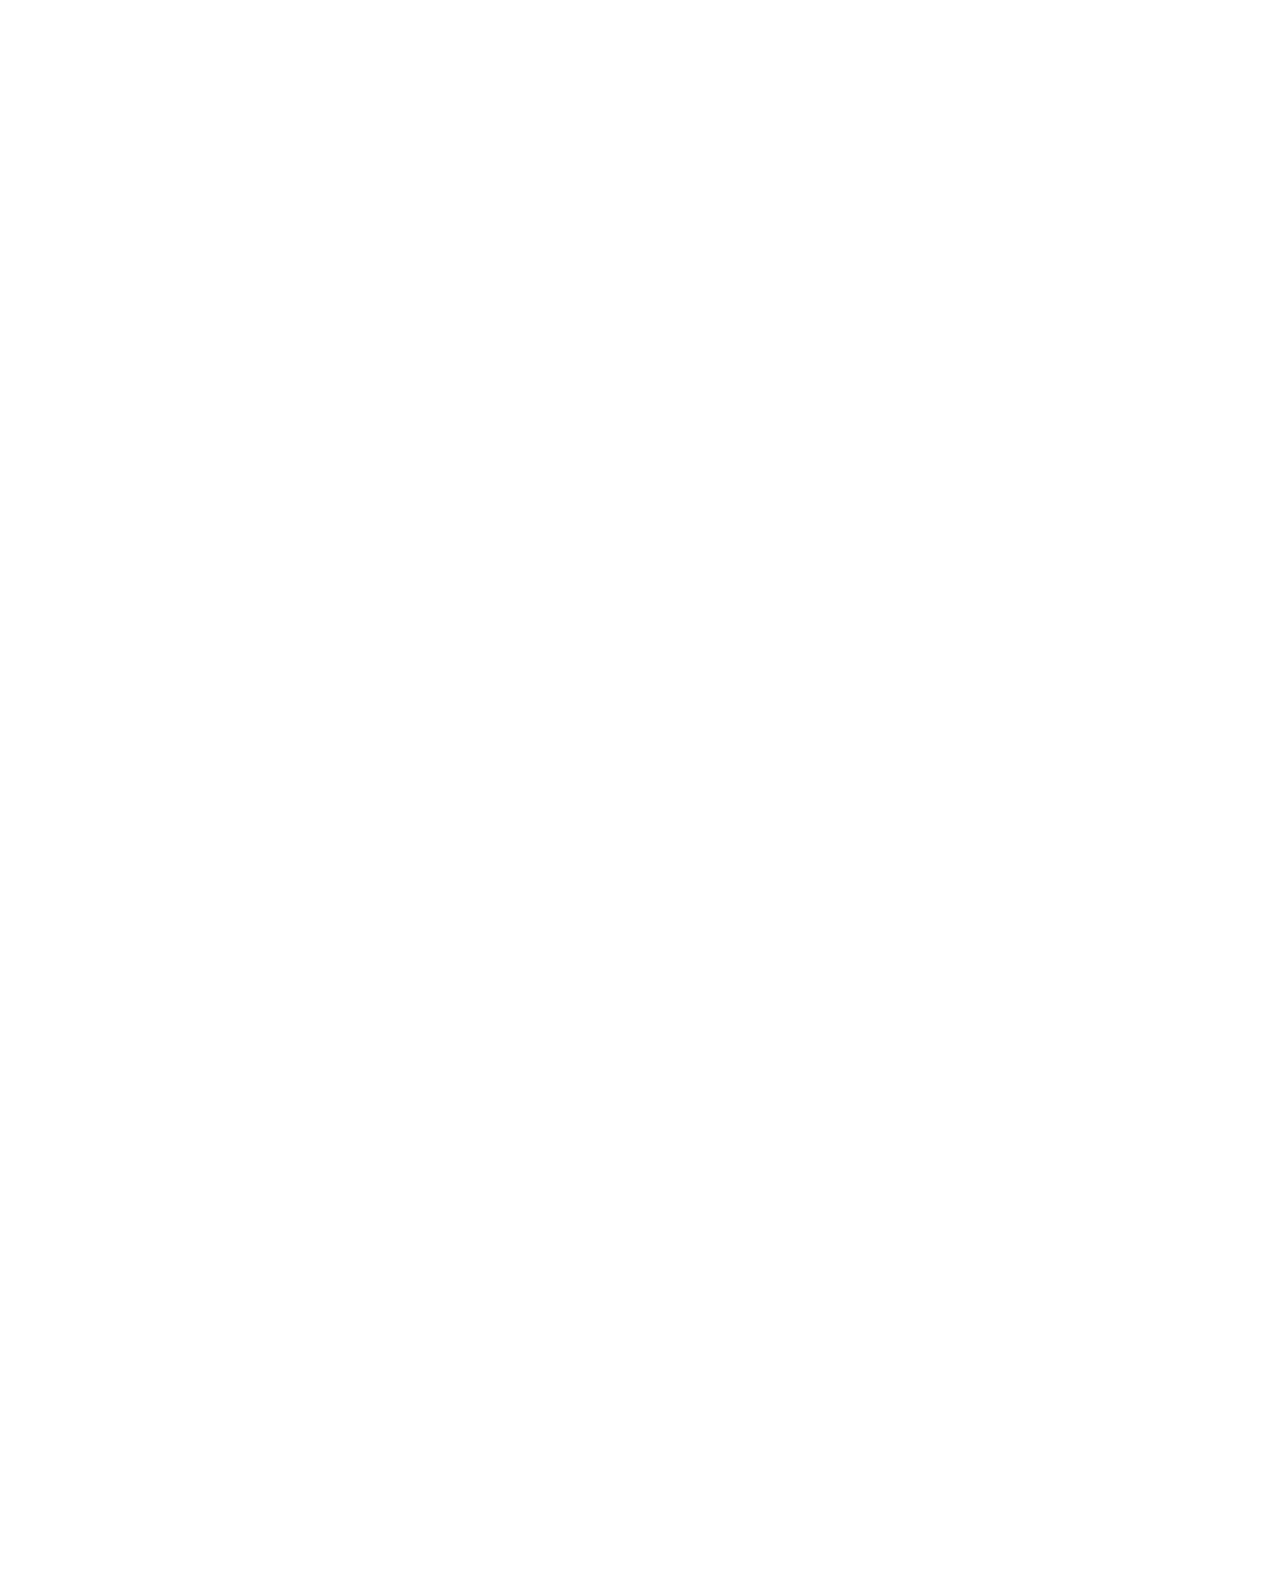
==== commit 611b2784: "updated folio" ====
--- a/index.html
+++ b/index.html
@@ -56,6 +56,7 @@
                 <li class="active"><a class="nav-link active" data-menuanchor="home" href="#home">Home</a></li>
                 <li><a class="nav-link" data-menuanchor="about" href="#about">About</a></li>
                 <li><a class="nav-link" data-menuanchor="skills" href="#skills">Skills</a></li>
+                <li><a class="nav-link" data-menuanchor="WorkExperience" href="#WorkExperience">Work Experience</a></li>
                 <li><a class="nav-link" data-menuanchor="education" href="#education">Education</a></li>
                 <li><a class="nav-link" data-menuanchor="certificate" href="#certificate">Certificates</a></li>
                 <li><a class="nav-link" data-menuanchor="contact" href="#contact">Contact</a></li>
@@ -74,7 +75,7 @@
                                 <div class="col-lg-6 col-xl-5">
                                     <div class="mb-2">I am a<br>Programmer</div>
                                     <h1 class="text-white"><span class="text-dgray text-typed a-typed a-typed-about">Hello,</span> my name is Vivek Krishna.</h1>
-                                    <a href="img/resume.pdf" target="_blank" class="btn btn-outline-custom btn-round">Download Cv</a>
+                                    <a href="img/vivek updated resume new.pdf" target="_blank" class="btn btn-outline-custom btn-round">Download Cv</a>
                                     <div class="line"></div>
                                 </div>
                             </div>
@@ -92,8 +93,10 @@
                                     <h2>I am an enthusiastic and self-motivated <br><span class="text-primary">individual</span> who cares<br> about programming</h2>
                                     <div class="mt-5 pt-2">
                                         <div class="mb-4 text-dark">My specialization</div>
-                                        <p>01. VR DEVELOPMENT</p>
-                                        <p>02. WEB DESIGN</p>
+                                        <p>01.frontend Developer</p>
+                                        <p>02. Full Stck Developer</p>
+                                        <p>03. Web Application</p>
+                                        <p>04. Rest Api </p>
                                         <p>03. PYTHON, C/C++, JAVA</p>
                                     </div>
                                 </div>
@@ -102,7 +105,7 @@
                                         <img alt="" class="border-radius w-100" src="img/445x459.jpg">
                                         <div class="experience-info">
                                             <div class="experience-number">2</div>
-                                            <div class="experience-text">YEARS<br> EXPERIENCE<br> PROGRAMMING</div>
+                                            <div class="experience-text">YEARS<br> EXPERIENCE<br> frontend Developer</div>
                                         </div>
                                     </div>
                                 </div>
@@ -131,42 +134,84 @@
                                     <div class="mt-5 pt-2">
                                         <div class="progress-item">
                                             <div class="row">
+                                                <h6 class="col-md-6 mt-0">React js</h6>
+                                                <h6 class="col-md-6 text-right mt-0">80%</h6>
+                                            </div>
+                                        </div>
+                                        <div class="progress-item">
+                                            <div class="row">
+                                                <h6 class="col-md-6 mt-0">Agular</h6>
+                                                <h6 class="col-md-6 text-right mt-0">60%</h6>
+                                            </div>
+                                        </div>
+                                        <div class="progress-item">
+                                            <div class="row">
+                                                <h6 class="col-md-6 mt-0">Rest Api</h6>
+                                                <h6 class="col-md-6 text-right mt-0">70%</h6>
+                                            </div>
+                                        </div>
+                                        <div class="progress-item">
+                                            <div class="row">
+                                                <h6 class="col-md-6 mt-0">Git</h6>
+                                                <h6 class="col-md-6 text-right mt-0">70%</h6>
+                                            </div>
+                                        </div>
+                                        <div class="progress-item">
+                                            <div class="row">
+                                                <h6 class="col-md-6 mt-0">JAVA</h6>
+                                                <h6 class="col-md-6 text-right mt-0">70%</h6>
+                                            </div>
+                                            <div class="row">
                                                 <h6 class="col-md-6 mt-0">Python</h6>
-                                                <h6 class="col-md-6 text-right mt-0">80%</h6>
-                                            </div>
-                                            <div class="progress mb-5">
-                                                <div class="progress-bar" role="progressbar" style="width: 80%" aria-valuenow="80" aria-valuemin="0" aria-valuemax="100"></div>
+                                                <h6 class="col-md-6 text-right mt-0">60%</h6>
+                                            </div>
+                                            <div class="row">
+                                                <h6 class="col-md-6 mt-0" >HTML,CSS</h6>
+                                                <h6 class="col-md-6 text-right mt-0">90%</h6>
                                             </div>
                                         </div>
                                         <div class="progress-item">
                                             <div class="row">
                                                 <h6 class="col-md-6 mt-0">C/C++</h6>
-                                                <h6 class="col-md-6 text-right mt-0">70%</h6>
-                                            </div>
-                                            <div class="progress mb-5">
-                                                <div class="progress-bar" role="progressbar" style="width: 70%" aria-valuenow="70" aria-valuemin="0" aria-valuemax="100"></div>
-                                            </div>
-                                        </div>
-                                        <div class="progress-item">
-                                            <div class="row">
-                                                <h6 class="col-md-6 mt-0">JAVA</h6>
-                                                <h6 class="col-md-6 text-right mt-0">90%</h6>
-                                            </div>
-                                            <div class="progress">
-                                                <div class="progress-bar" role="progressbar" style="width: 90%" aria-valuenow="90" aria-valuemin="0" aria-valuemax="100"></div>
-                                            </div>
-                                        </div>
-                                        <p> <br> </p>
-                                        <div class="progress-item">
-                                            <div class="row">
-                                                <h6 class="col-md-6 mt-0" >HTML,CSS</h6>
-                                                <h6 class="col-md-6 text-right mt-0">60%</h6>
-                                            </div>
-                                            <div class="progress">
-                                                <div class="progress-bar" role="progressbar" style="width: 60%" aria-valuenow="60" aria-valuemin="0" aria-valuemax="100"></div>
-                                            </div>
-                                        </div>
-                                    </div>
+                                                <h6 class="col-md-6 text-right mt-0">50%</h6>
+                                            </div>
+                                        </div>
+                                        <p> <br> </p>  
+                                    </div>
+                                </div>
+                            </div>
+                        </div>
+                    </div>
+                </div>
+            </section>
+            <section id="WorkExperience" class="py-lg-5 py-4 section pp-scrollable d-flex align-items-center position-absolute">
+                <div class="intro">
+                    <div class="scroll-wrap">
+                        <div class="container">
+                            <div class="col-md-6 pr-md-5 pr-lg-0 align-items-center">
+                                <div class="col-md-4">
+                                    <h2 class="text-gray">Work Experience</h2>
+                                </div>
+                                <div class="timeline">
+
+                                    <h2 class="timeline__item timeline__item--year">08/2023-Present</h2>
+
+                                    <div class="timeline__item">
+                                        <h3 class="timeline__title">Associate Software Engineer<br>Innoart Technologies Private Limited</h3>
+                                    </div>
+
+                                    <h2 class="timeline__item timeline__item--year">01/2022-04/2022</h2>
+
+                                    <div class="timeline__item">
+                                        <h3 class="timeline__title">Internship<br>Urban Finance and Infrastructure Development Corporation Ltd (TUFIDCO) ,Chennai</h3>
+                                    </div>
+
+                                    <h2 class="timeline__item timeline__item--year">10/2021-1/2022</h2>
+
+                                    <div class="timeline__item">
+                                        <h3 class="timeline__title">BE CSE <br> Defence Research & Development Organisation,Chennai </h3>
+                                    </div>
+
                                 </div>
                             </div>
                         </div>
@@ -204,7 +249,13 @@
                                     <h2 class="timeline__item timeline__item--year">2019-2023</h2>
 
                                     <div class="timeline__item">
-                                        <h3 class="timeline__title">Sathyabama Institute of Science & Technology, Chennai</h3>
+                                        <h3 class="timeline__title">BE CSE <br> Sathyabama Institute of Science & Technology, Chennai</h3>
+                                    </div>
+
+                                    <h2 class="timeline__item timeline__item--year">2024-2026</h2>
+
+                                    <div class="timeline__item">
+                                        <h3 class="timeline__title">M.Tech CSE <br> Indian Intitute Of Technology , Patna (IIT,Patna)</h3>
                                     </div>
                                 </div>
                             </div>
@@ -218,20 +269,40 @@
                         <div class="child-page-listing"style="margin:2%">
                             <h2 class="text-gray">My Certificates</h2>
                             <div class="grid-container">
-                                <article class="location-listing">
-                                    <div class="location-image">
-                                        <a href="#"><img width="300" height="169" src="img/certificate/cert-01.jpg"></a>
-                                    </div>
-                                    <h6 class="text-dgray" align="center"><br>Problem Solving(Basic)</h6>
-                                </article>
-
-                                <article class="location-listing">
-                                    <div class="location-image">
-                                        <a href="#"><img width="300" height="169" src="img/certificate/cert-02.jpeg"></a>
-                                    </div>
-                                    <h6 class="text-dgray" align="center"><br> <br>Programming Language</h6>
-                                </article>
-
+                                <article  class="location-listing">
+                                    <div class="location-image">
+                                        <a href="#"><img width="300" height="169" src="img/certificate/cert13.jpg"></a>
+                                    </div>
+                                </article>
+                                <article  class="location-listing">
+                                    <div class="location-image">
+                                        <a href="#"><img width="300" height="169" src="img/certificate/cert12.jpg"</a>
+                                        
+                                </article>
+                                <article  class="location-listing">
+                                    <div class="location-image">
+                                        <a href="#"><img width="300" height="169" src="img/certificate/cert10.jpg"></a>
+                                        
+                                    </div>
+                                </article>
+                                <article  class="location-listing">
+                                    <div class="location-image">
+                                        <a href="#"><img width="300" height="169" src="img/Screenshot 2024-05-31 at 8.51.03 AM.png"></a>
+                                        <h6 class="text-dgray" align="center"> <br> <br> <br>Best Research Paper</h6>
+                                    </div>
+                                </article>
+                                <article  class="location-listing">
+                                    <div class="location-image">
+                                        <a href="#"><img width="300" height="169" src="img/20220411_161405.jpg"></a>
+                                        <h6 class="text-dgray" align="center"> <br> <br> <br>DRDO  INTERNSHIP 1</h6>
+                                    </div>
+                                </article>
+                                <article  class="location-listing">
+                                    <div class="location-image">
+                                        <a href="#"><img width="300" height="169" src="img/certificate/cert-08.jpg"></a>
+                                        <h6 class="text-dgray" align="center"> <br> <br> <br>DRDO  INTERNSHIP 1</h6>
+                                    </div>
+                                </article>
                                 <article  class="location-listing">
                                     <div class="location-image">
                                         <a href="#"><img width="300" height="169" src="img/certificate/cert-03.jpeg"></a>
@@ -256,12 +327,6 @@
                                     <div class="location-image">
                                         <a href="#"><img width="300" height="169" src="img/certificate/cert-06.jpg"></a>
                                         <h6 class="text-dgray" align="center"><br>Engineering Virtual Program</h6>
-                                    </div>
-                                </article>
-                                <article  class="location-listing">
-                                    <div class="location-image">
-                                        <a href="#"><img width="300" height="169" src="img/certificate/cert-07.jpg"></a>
-                                        <h6 class="text-dgray" align="center"><br>Python(Basic)</h6>
                                     </div>
                                 </article>
                             </div>
@@ -279,6 +344,7 @@
                                     <h2 class="text-primary">Contact Me</h2>
                                     <h3 class="text-white mt-5 pt-5">Chennai<br>TamilNadu, India</h3>
                                     <h3 class="text-white">(+91) 6207001231</h3>
+                                    <h3 class="text-white">(+91) 8797990555</h3>
                                     <p class="text-muted mt-3">vivekkrishna233@gmail.com</p>
                                 </div>
                                 <div class="col-md-5 offset-md-2">
@@ -312,6 +378,7 @@
                 <li data-menuanchor="home" class="active"></li>
                 <li data-menuanchor="about"></li>
                 <li data-menuanchor="skills"></li>
+                <li data-menuanchor="WorkExperience"></li>
                 <li data-menuanchor="education"></li>
                 <li data-menuanchor="certificate"></li>
                 <li data-menuanchor="contact"></li>
